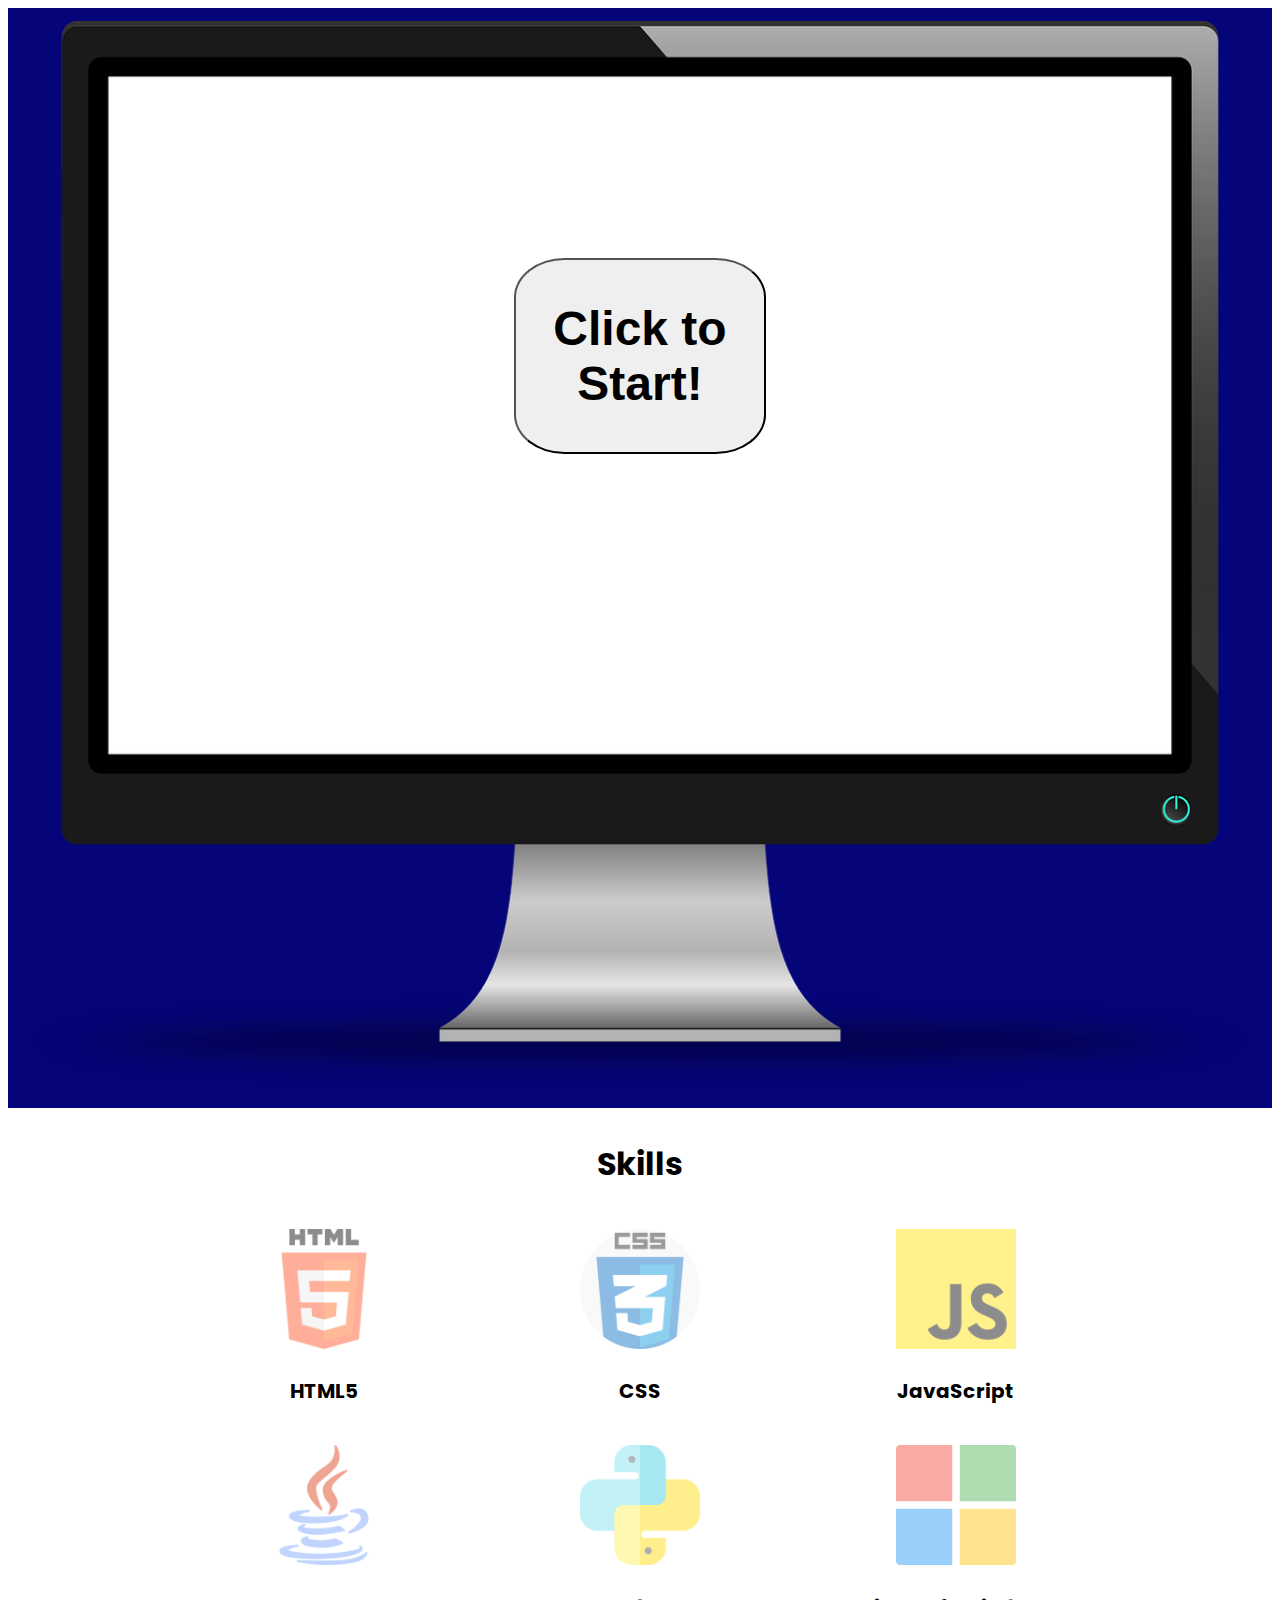
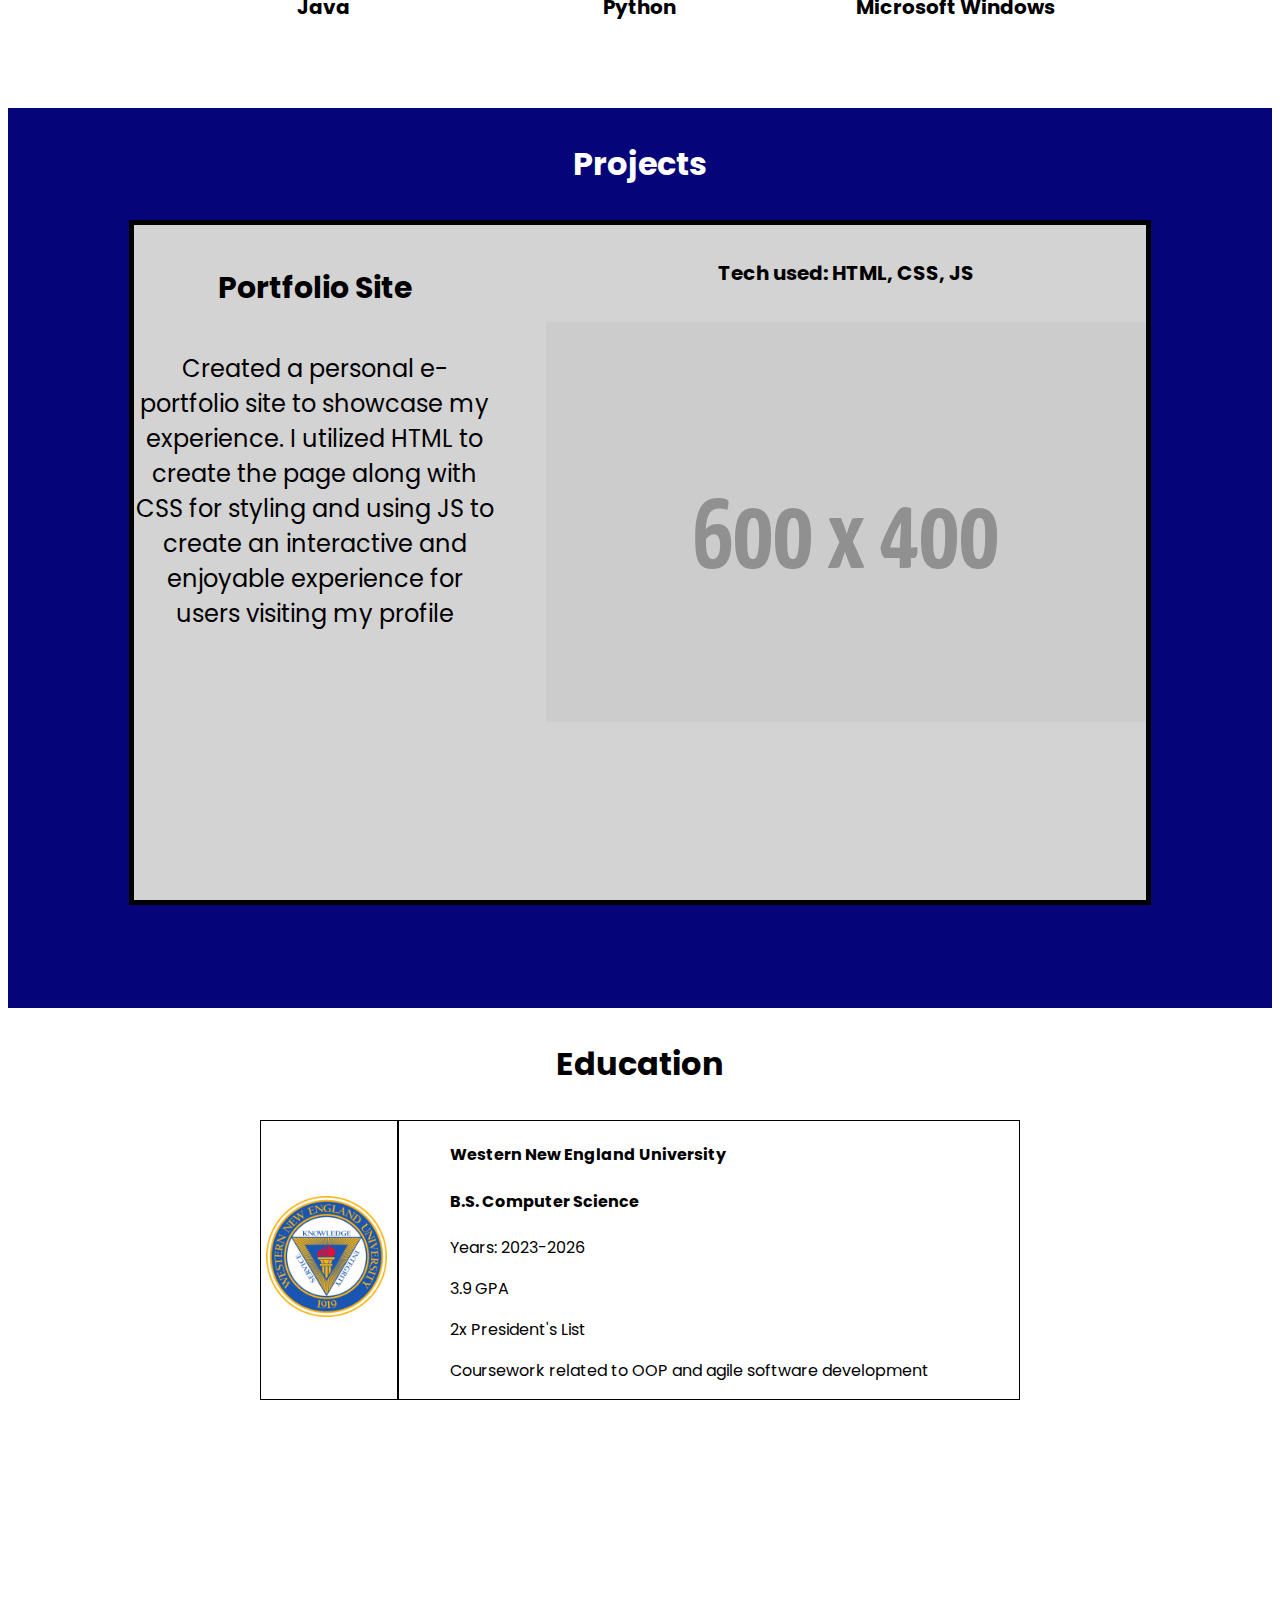
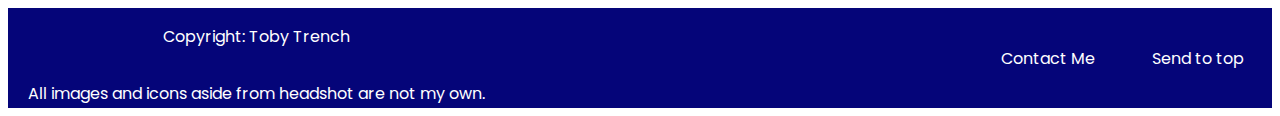
==== index.html @ 56903427 "Add working JS" ====
<!DOCTYPE html>
<html>
    <head>
        <title>Tobias Trench</title>
        <link rel="stylesheet" href="./resources/style.css">
        <link rel="preconnect" href="https://fonts.googleapis.com">
        <link rel="preconnect" href="https://fonts.gstatic.com" crossorigin>
        <link href="https://fonts.googleapis.com/css2?family=Poppins:ital,wght@0,100;0,200;0,300;0,400;0,500;0,600;0,700;0,800;0,900;1,100;1,200;1,300;1,400;1,500;1,600;1,700;1,800;1,900&display=swap" rel="stylesheet">
    </head>
    <body>
        <header>
            <nav id="nav-id">
                <ul>
                    <li>About</li>
                    <li><a href="#skills">Skills</a></li>
                    <li><a href="#projects">Projects</a></li>
                    <li><a href="#education">Education</a></li>
                    <li><a href="./contact.html">Contact Me</a></li>
                </ul>
            </nav>
        </header>
        <section id="about">
            <button id="start-button">
                <h2>Click to Start!</h2>
            </button>
            <img id="headshot" src="./resources/assets/headshot_cropped.png">
            <p id="p-tag">Hi! I'm <span id="name">Toby Trench</span>, currently a junior at Western New England University studying computer science in order to start my career as a software developer.
                I am frequently learning new technologies and skillsets and am always looking for ways to improve myself in all I do.
            </p>
        </section>
        <section id="skills">
            <div id="skill-section-wrapper">
                <div>
                    <h3>Skills</h3>
                </div>
                <div id="skills-container">
                    <div class="skill">
                        <img class="logo" src="./resources/assets/html-5_5968267.png">
                        <p>HTML5</p>
                    </div>
                    <div class="skill">
                        <img class="logo" src="./resources/assets/css_919826.png">
                        <p>CSS</p>
                    </div>
                    <div class="skill">
                        <img class="logo" src="./resources/assets/js_5968292.png">
                        <p>JavaScript</p>
                    </div>
                    <div class="skill">
                        <img class="logo" src="./resources/assets/java_226777.png">
                        <p>Java</p>
                    </div>
                    <div class="skill">
                        <img class="logo" src="resources/assets/python_1822899.png">
                        <p>Python</p>
                    </div>
                    <div class="skill">
                        <img class="logo" src="./resources/assets/microsoft_732221.png">
                        <p>Microsoft Windows</p>
                    </div>
                </div>
            </div>
        </section>
        <section id="projects">
            <div id="project-section-wrapper">
                <div class="title-wrapper">
                    <h3>Projects</h3>
                </div>
                <div class="project">
                    <div class="project-text">
                        <h4>Portfolio Site</h4>
                        <p>Created a personal e-portfolio site to showcase my experience. I utilized HTML to create the page along with CSS for styling and using JS to create
                            an interactive and enjoyable experience for users visiting my profile
                        </p>
                    </div>
                    <div class="project-pic">
                        <h5>Tech used: HTML, CSS, JS</h5>
                        <img class="project-img" src="./resources/assets/placeholder.png">
                    </div>
                    <div class="break"></div>
                    <div class="project-text">
                        <h4>Portfolio Site</h4>
                        <p>Created a personal e-portfolio site to showcase my experience. I utilized HTML to create the page along with CSS for styling and using JS to create
                            an interactive and enjoyable experience for users visiting my profile
                        </p>
                    </div>
                    <div class="project-pic">
                        <h5>Tech used: HTML, CSS, JS</h5>
                        <img class="project-img" src="./resources/assets/placeholder.png">
                    </div>
                    <div class="break-end"></div>
                </div>
            </div>
        </section>
        <section id="education">
            <h3>Education</h3>
            <div id="education-grid-container">
                <div class="box1">
                    <img id="wneu" src="./resources/assets/wneu_logo.png">
                </div>
                <div class="line-break"></div>
                <div class="box2">
                    <h4>Western New England University</h4>
                    <h4>B.S. Computer Science</h4>
                    <p>Years: 2023-2026</p>
                    <p>3.9 GPA</p>
                    <p>2x President's List</p>
                    <p>Coursework related to OOP and agile software development</p>
                </div>
            </div>
        </section>
        <footer>
            <div id="copyright">
                <p>Copyright: Toby Trench</p>
                <p>All images and icons aside from headshot are not my own.</p>
            </div>
            <div id="footer-right">
                <p>Contact Me</p>
                <p><a href="#about">Send to top</a></p>
            </div>
        </footer>
        <script src="./resources/script.js"></script>
    </body>
</html>
---- resources/style.css ----
html{
    font-family: Poppins;
    overflow-x: hidden;
}

h3{
    font-size: 32px;
    text-align: center;
}

header{
    background-color:#050579
}

nav{
    width: 100%;
    visibility: hidden;
    display: flex; /*change to flex JS*/
    justify-content: space-around;
    align-items: center;
    position: absolute;
}

nav ul{
    display: flex;
}

nav li{
    padding: 6px;
    margin: 0 10px;
    margin-top: 60px;
    list-style: none;
    border: solid 2px black;
    color: white;
    background-color: black;
    font-weight: bolder;
    border-radius: 4em;
}

a{
    color: white;
    text-decoration: none;
}

#about{
    background-image: url("./assets/screen-1315650_1280.png");
    height: 1100px;
    background-repeat: no-repeat;
    background-position: center center;
    background-size: contain;
    background-color: #050579;
    display: flex;
    flex-direction: column;
    align-items: center;
    color: white;
    display: flex;
}

#headshot{
    visibility: hidden;
    width: 300px;
    height: 300px;
    border: 1px solid;
    border-radius: 30px;
    margin-top: 150px;
}

#name{
    color: #050579;
    font-size: 26px;
}

#about p{
    visibility: hidden;
    width: 50%;
    color: black;
    text-align: center;
    font-weight: bold;
    font-size: 22px;
}

#start-button:hover{
    cursor: pointer;
    opacity: 0.45;
}

#start-button{
    width: 20%;
    height: 20%;
    margin-top: 250px;
    font-size: 32px;
    border-radius: 20%;
}

/* Skills section*/

#skills{
    text-align: center;
    width: 100%;
    height: 600px;
    display: flex;
    justify-content: center;
    align-content: center;
}

#skill-section-wrapper{
    width: 75%;
}

#skills-container{
    width: 100%;
    display: flex;
    flex-wrap: wrap;
    justify-content: space-around;
    align-content: center;
}

.skill{
    width: 30%;
    margin: 1% 0;
}


#skills-container p{
    font-weight: bold;
    text-align: center;
    font-size: 20px;
}

.logo{
    height: 120px;
    width: 120px;
    opacity: 0.45;
    transition: opacity 0.5s;
}
.logo:hover{
    cursor:pointer;
    opacity: 1.0;
    transition: opacity 0.5s;
   }

/*Projects*/

#projects{
    background-color: #050579;
    height: 100vh;
    color: white;
}

#projects h4{
    font-size: 30px;
    text-align: center;
}

#projects h5{
    font-size: 20px;
}

#projects p{
    font-size: 24px;
    text-align: center;
    margin: auto;
}

#project-section-wrapper{
    display: flex;
    height: 100%;
    flex-direction: column;
    align-items: center;
}

.project{
    width: 80%;
    height: 75%;
    background-color: lightgray;
    color: black;
    border: 5px solid black;
    display: grid;
    grid-template-columns: repeat(2, 1fr);
    grid-template-rows: 1fr;
    column-gap: 5%;
    row-gap: 32%;
    text-align: center;
    overflow-y: auto;
}


.break{
    height: 50px;
    grid-column-start: 1;
    grid-column-end: 3;
    background-color: black;
    z-index: 6;
}

.break-end{
    height: 1px;
}

/*Education*/
#education{
    height: 600px;
    display: flex;
    flex-direction: column;
    align-items: center;
}

#wneu{
    height: 100%;
    width: 100%;
    padding-left: 4%;
}

#education-grid-container{
    width: 60%;
    display: grid;
    border: 1px solid black;
    grid-template-columns: 16% 5% 70%;
    grid-template-rows: 100%;
    grid-column-gap: 2%;
    justify-items: start;
    align-items: center;
}

.line-break{
    background-color: black;
    height: 100%;
    width: 5%;
}

/*Footer*/

footer{
    background-color: #050579;
    color: white;
    height: 100px;
    width: 100%;
    display: flex;
    justify-content: space-between;
}

#footer-right{
    display: inline;
}

#footer-right{
    width: 300px;
    display: flex;
    justify-content: space-around;
    align-items: center;
}

#copyright{
    display: flex;
    align-items: center;
    flex-direction: column;
    padding-left: 20px;
}
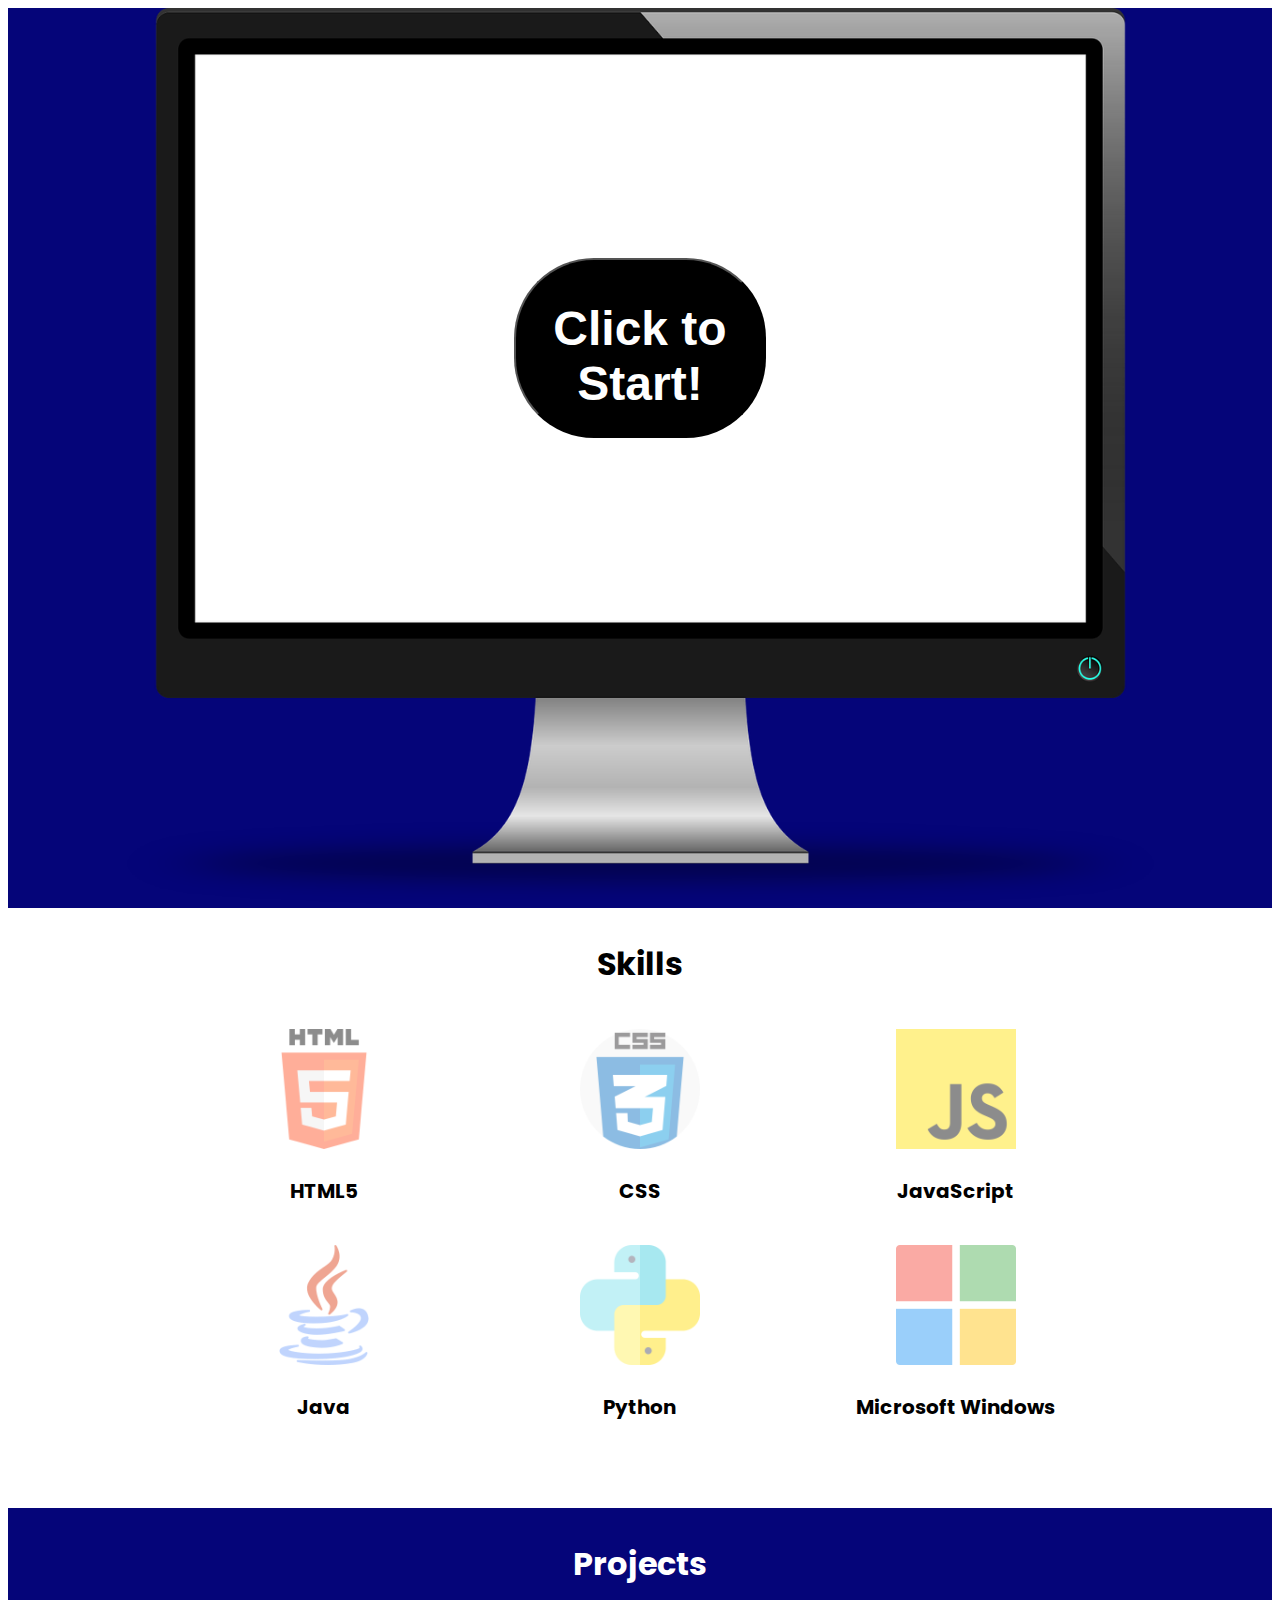
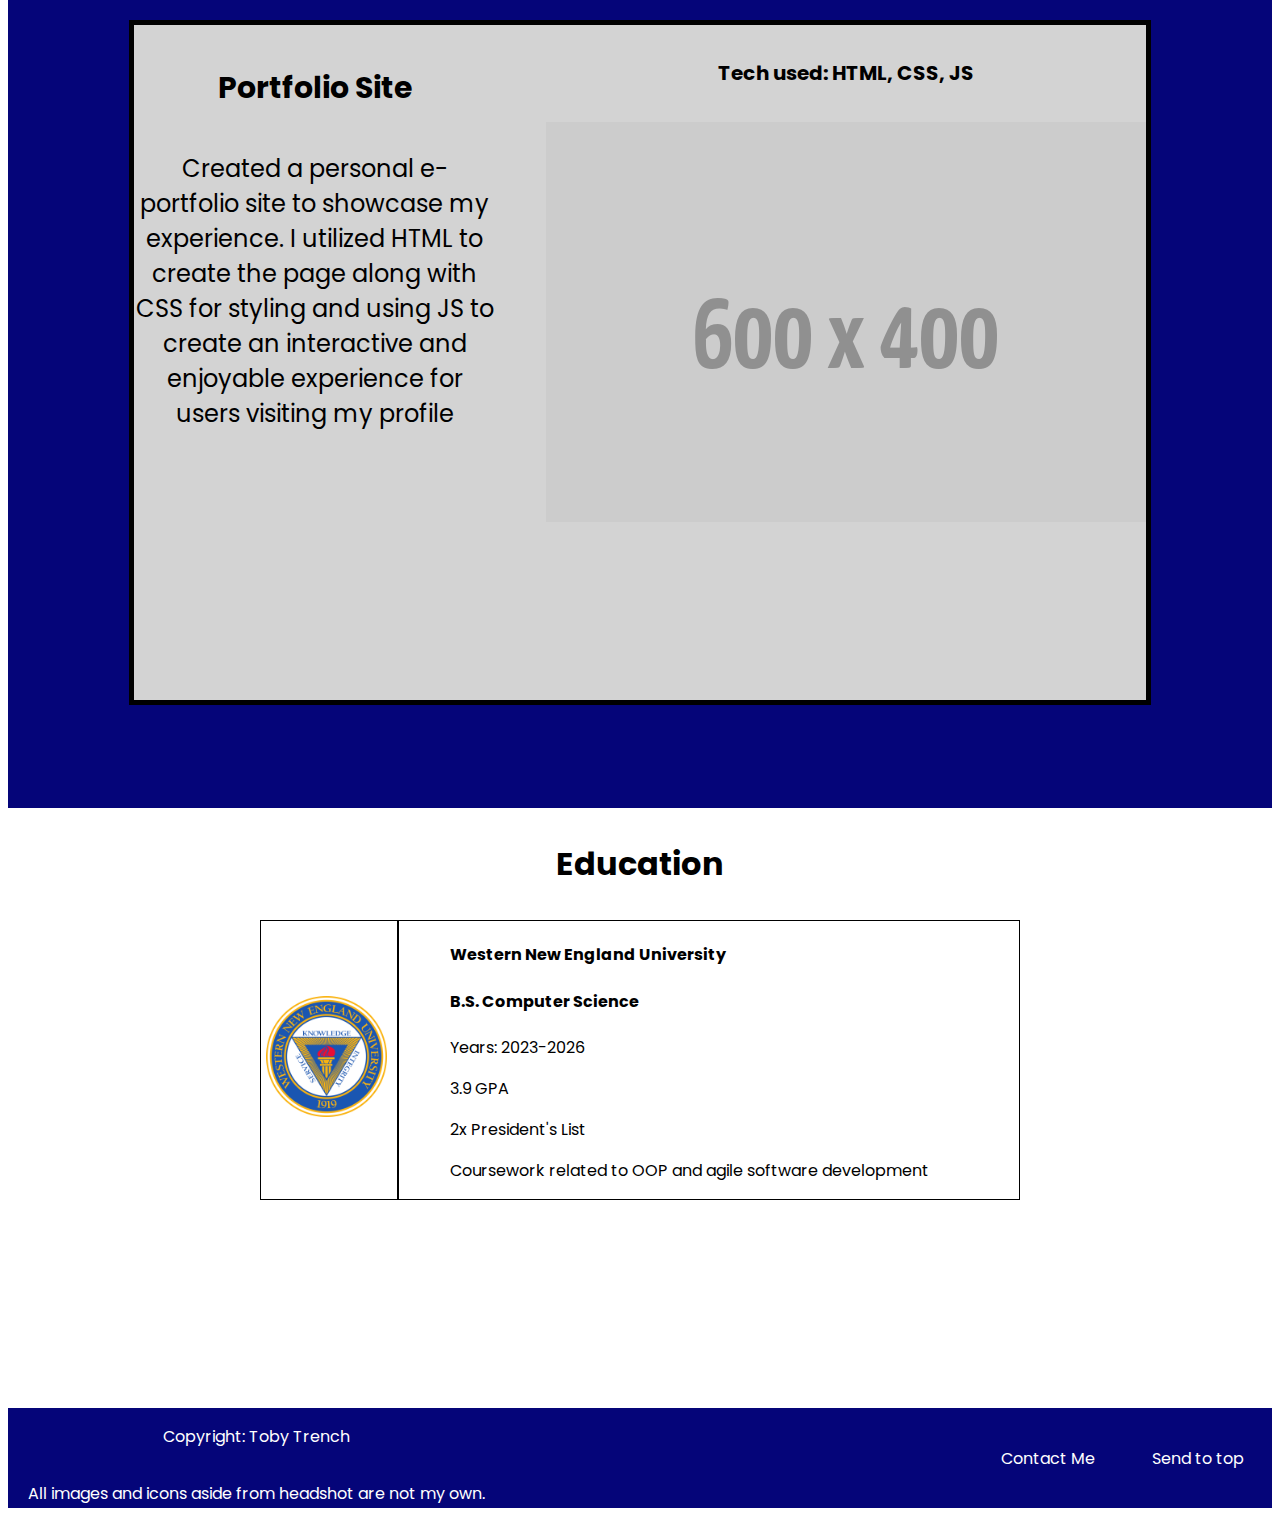
==== commit a8237198: "Fix button style and begin responsive design of about" ====
--- a/index.html
+++ b/index.html
@@ -8,26 +8,28 @@
         <link href="https://fonts.googleapis.com/css2?family=Poppins:ital,wght@0,100;0,200;0,300;0,400;0,500;0,600;0,700;0,800;0,900;1,100;1,200;1,300;1,400;1,500;1,600;1,700;1,800;1,900&display=swap" rel="stylesheet">
     </head>
     <body>
-        <header>
-            <nav id="nav-id">
-                <ul>
-                    <li>About</li>
-                    <li><a href="#skills">Skills</a></li>
-                    <li><a href="#projects">Projects</a></li>
-                    <li><a href="#education">Education</a></li>
-                    <li><a href="./contact.html">Contact Me</a></li>
-                </ul>
-            </nav>
-        </header>
-        <section id="about">
-            <button id="start-button">
-                <h2>Click to Start!</h2>
-            </button>
-            <img id="headshot" src="./resources/assets/headshot_cropped.png">
-            <p id="p-tag">Hi! I'm <span id="name">Toby Trench</span>, currently a junior at Western New England University studying computer science in order to start my career as a software developer.
-                I am frequently learning new technologies and skillsets and am always looking for ways to improve myself in all I do.
-            </p>
-        </section>
+        <div id="screen-wrapper">
+            <header>
+                <nav id="nav-id">
+                    <ul>
+                        <li>About</li>
+                        <li><a href="#skills">Skills</a></li>
+                        <li><a href="#projects">Projects</a></li>
+                        <li><a href="#education">Education</a></li>
+                        <li><a href="./contact.html">Contact Me</a></li>
+                    </ul>
+                </nav>
+            </header>
+            <section id="about">
+                <button id="start-button">
+                    <h2>Click to Start!</h2>
+                </button>
+                <img id="headshot" src="./resources/assets/headshot_cropped.png">
+                <p id="p-tag">Hi! I'm <span id="name">Toby Trench</span>, currently a junior at Western New England University studying computer science in order to start my career as a software developer.
+                    I am frequently learning new technologies and skillsets and am always looking for ways to improve myself in all I do.
+                </p>
+            </section>
+        </div>
         <section id="skills">
             <div id="skill-section-wrapper">
                 <div>
--- a/resources/style.css
+++ b/resources/style.css
@@ -14,7 +14,7 @@
 
 nav{
     width: 100%;
-    visibility: hidden;
+    opacity: 0;
     display: flex; /*change to flex JS*/
     justify-content: space-around;
     align-items: center;
@@ -37,6 +37,13 @@
     border-radius: 4em;
 }
 
+nav li:hover{
+    background-color: lightslategray;
+    border-color: lightslategray;
+    transition: background-color 100ms;
+    transition: border-color 100ms;
+}
+
 a{
     color: white;
     text-decoration: none;
@@ -44,7 +51,7 @@
 
 #about{
     background-image: url("./assets/screen-1315650_1280.png");
-    height: 1100px;
+    height: 100vh;
     background-repeat: no-repeat;
     background-position: center center;
     background-size: contain;
@@ -57,7 +64,7 @@
 }
 
 #headshot{
-    visibility: hidden;
+    opacity: 0;
     width: 300px;
     height: 300px;
     border: 1px solid;
@@ -67,16 +74,16 @@
 
 #name{
     color: #050579;
-    font-size: 26px;
+    font-size: 1.6rem;
 }
 
 #about p{
-    visibility: hidden;
-    width: 50%;
+    opacity: 0;
+    width: 40%;
     color: black;
     text-align: center;
     font-weight: bold;
-    font-size: 22px;
+    font-size: 1.2rem;
 }
 
 #start-button:hover{
@@ -89,7 +96,9 @@
     height: 20%;
     margin-top: 250px;
     font-size: 32px;
-    border-radius: 20%;
+    border-radius: 5rem;
+    background-color: black;
+    color: white;
 }
 
 /* Skills section*/
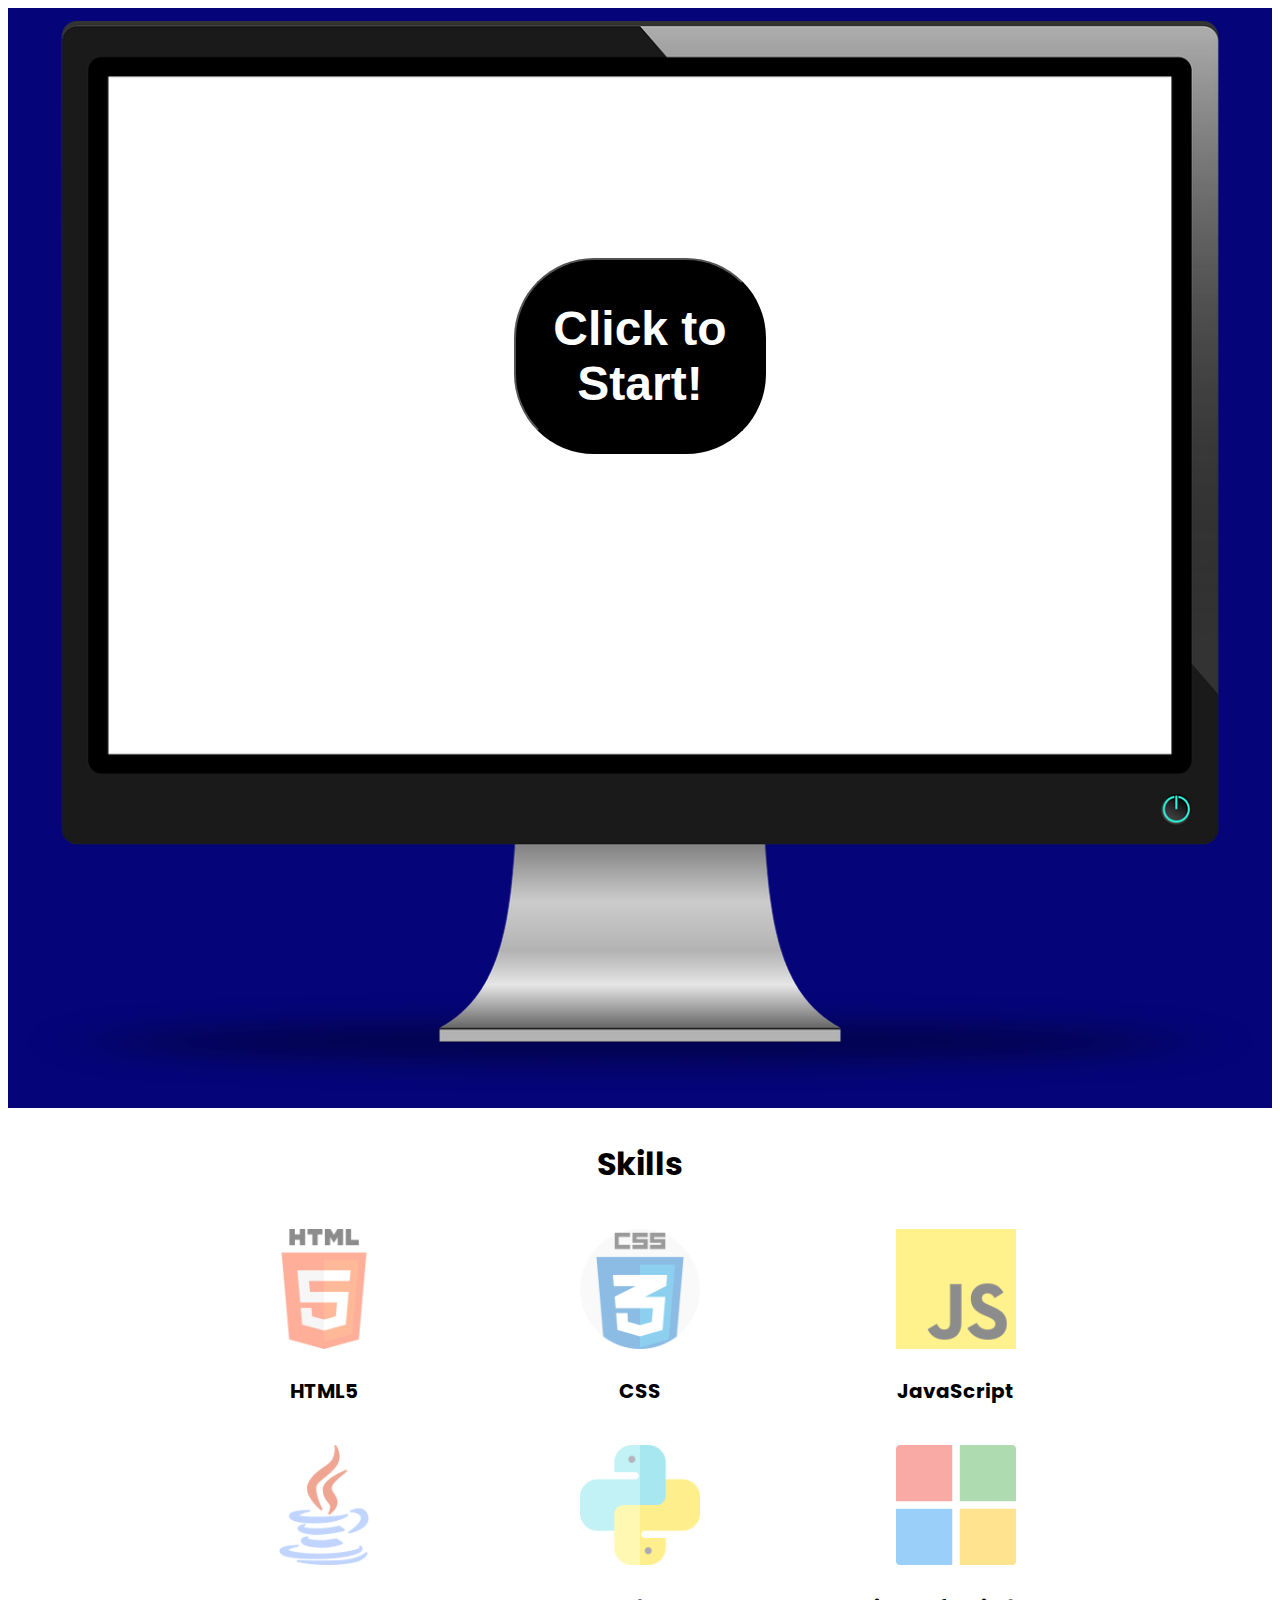
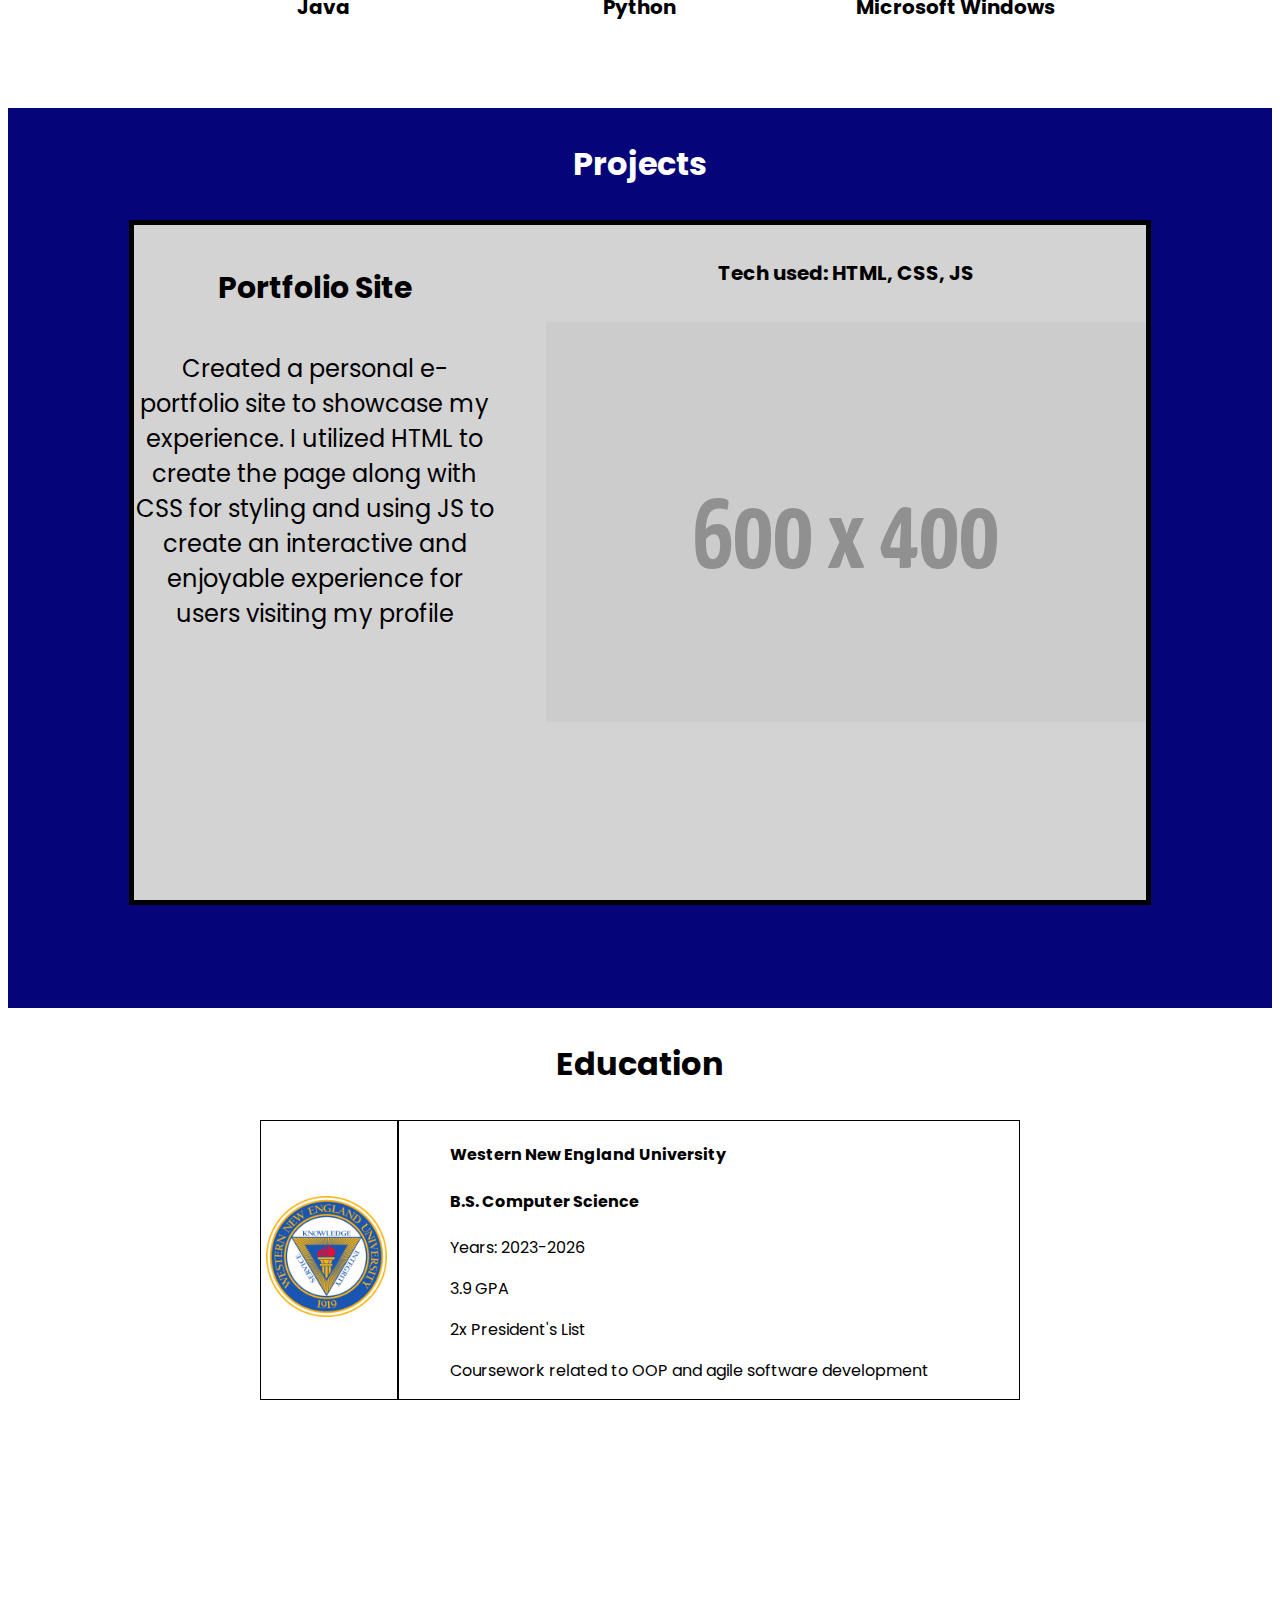
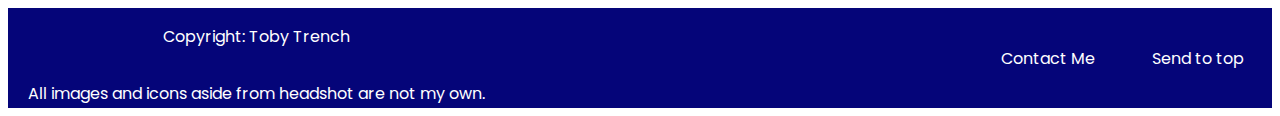
==== commit a4da1010: "Make project section responsive" ====
--- a/index.html
+++ b/index.html
@@ -69,24 +69,24 @@
                     <h3>Projects</h3>
                 </div>
                 <div class="project">
-                    <div class="project-text">
+                    <div class="project-text" id="grid-1">
                         <h4>Portfolio Site</h4>
                         <p>Created a personal e-portfolio site to showcase my experience. I utilized HTML to create the page along with CSS for styling and using JS to create
                             an interactive and enjoyable experience for users visiting my profile
                         </p>
                     </div>
-                    <div class="project-pic">
+                    <div class="project-pic" id="grid-2">
                         <h5>Tech used: HTML, CSS, JS</h5>
                         <img class="project-img" src="./resources/assets/placeholder.png">
                     </div>
-                    <div class="break"></div>
-                    <div class="project-text">
+                    <div class="break" id="grid-3"></div>
+                    <div class="project-text" id="grid-4">
                         <h4>Portfolio Site</h4>
                         <p>Created a personal e-portfolio site to showcase my experience. I utilized HTML to create the page along with CSS for styling and using JS to create
                             an interactive and enjoyable experience for users visiting my profile
                         </p>
                     </div>
-                    <div class="project-pic">
+                    <div class="project-pic" id="grid-5">
                         <h5>Tech used: HTML, CSS, JS</h5>
                         <img class="project-img" src="./resources/assets/placeholder.png">
                     </div>
--- a/resources/style.css
+++ b/resources/style.css
@@ -15,7 +15,7 @@
 nav{
     width: 100%;
     opacity: 0;
-    display: flex; /*change to flex JS*/
+    display: flex;
     justify-content: space-around;
     align-items: center;
     position: absolute;
@@ -51,7 +51,7 @@
 
 #about{
     background-image: url("./assets/screen-1315650_1280.png");
-    height: 100vh;
+    height: 1100px;
     background-repeat: no-repeat;
     background-position: center center;
     background-size: contain;
@@ -99,6 +99,40 @@
     border-radius: 5rem;
     background-color: black;
     color: white;
+}
+
+@media only screen and (max-width: 1261px) {
+    #about{
+        background-image: url(./assets/phone-1315649_1280.png);
+        padding: 10%;
+    }
+
+    #start-button{
+        width: 40%;
+        height: 40%;
+        margin-top: 20rem;
+    }
+
+    nav{
+        margin-top: 10%;
+    }
+}
+
+@media only screen and (max-width: 820px){
+    #about{
+        background-image: url(./assets/phone-1315649_1280.png);
+        padding: 10%;
+    }
+
+    #start-button{
+        width: 40%;
+        height: 40%;
+        margin-top: 20rem;
+    }
+
+    nav{
+        margin-top: 6%;
+    }
 }
 
 /* Skills section*/
@@ -206,6 +240,53 @@
     height: 1px;
 }
 
+@media only screen and (max-width: 1200px){
+    .project{
+        width: 80%;
+        height: 75%;
+        background-color: lightgray;
+        color: black;
+        border: 5px solid black;
+        display: grid;
+        grid-template-rows: 60% 100% 10% 60% 100% 10%;
+        grid-template-columns: 100%;
+        row-gap: 1%;
+        text-align: center;
+        overflow-y: auto;
+    }
+
+    #grid-1{
+        grid-area: 1 / 1 / span 1 / span 1;
+    }
+
+    #grid-2{
+        grid-area: 2 / 1 / span 1 / span 1;
+    }
+
+    #grid-3{
+        grid-area: 3 / 1 / span 1 / span 1;
+    }
+
+    #grid-4{
+        grid-area: 4 / 1 / span 1 / span 1;
+    }
+
+    #grid-5{
+        grid-area: 5 / 1 / span 1 / span 1;
+    }
+
+    .project-text{
+        width: 90%;
+        margin: 0 3rem;
+        height: 100px;
+    }
+
+    .project-img{
+        width: 100%;
+    }
+
+}
+
 /*Education*/
 #education{
     height: 600px;
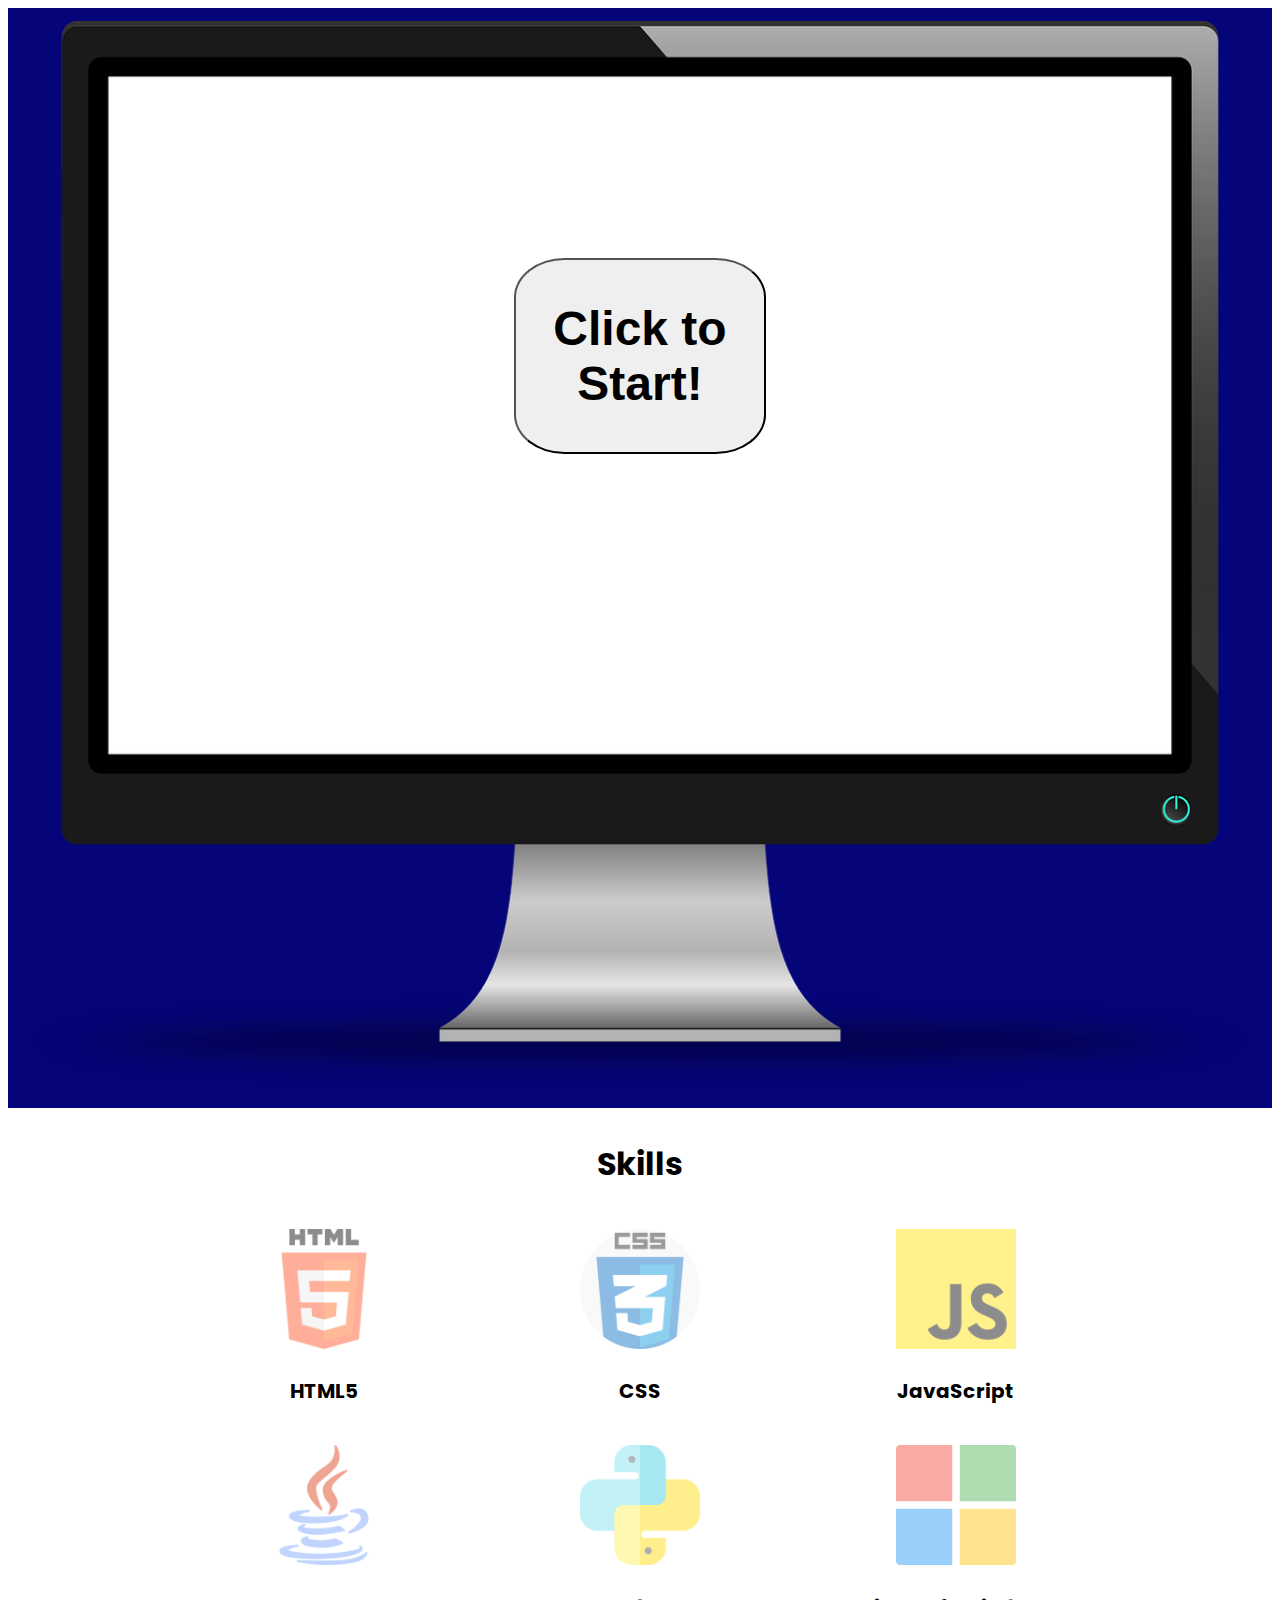
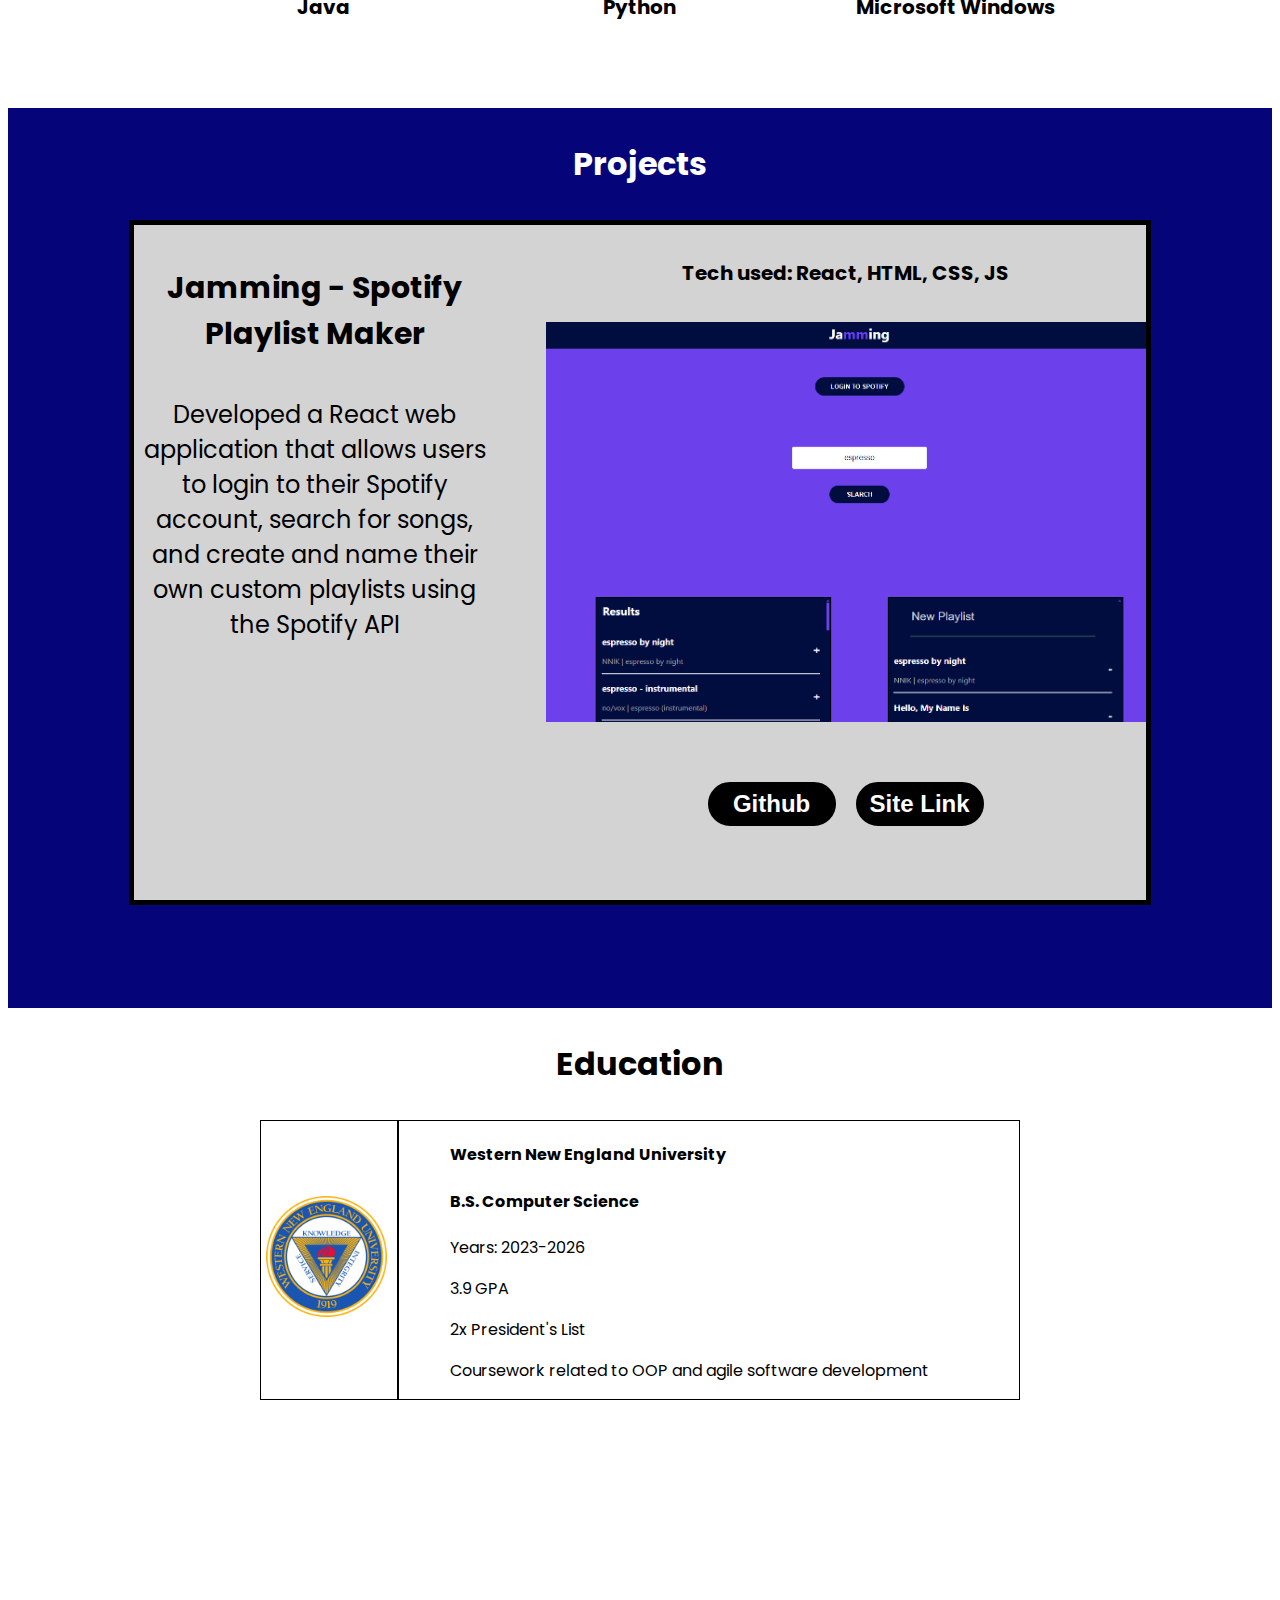
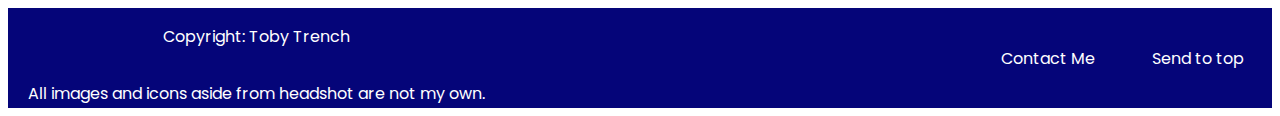
==== commit 9d644f97: "Add Jamming project" ====
--- a/index.html
+++ b/index.html
@@ -8,28 +8,26 @@
         <link href="https://fonts.googleapis.com/css2?family=Poppins:ital,wght@0,100;0,200;0,300;0,400;0,500;0,600;0,700;0,800;0,900;1,100;1,200;1,300;1,400;1,500;1,600;1,700;1,800;1,900&display=swap" rel="stylesheet">
     </head>
     <body>
-        <div id="screen-wrapper">
-            <header>
-                <nav id="nav-id">
-                    <ul>
-                        <li>About</li>
-                        <li><a href="#skills">Skills</a></li>
-                        <li><a href="#projects">Projects</a></li>
-                        <li><a href="#education">Education</a></li>
-                        <li><a href="./contact.html">Contact Me</a></li>
-                    </ul>
-                </nav>
-            </header>
-            <section id="about">
-                <button id="start-button">
-                    <h2>Click to Start!</h2>
-                </button>
-                <img id="headshot" src="./resources/assets/headshot_cropped.png">
-                <p id="p-tag">Hi! I'm <span id="name">Toby Trench</span>, currently a junior at Western New England University studying computer science in order to start my career as a software developer.
-                    I am frequently learning new technologies and skillsets and am always looking for ways to improve myself in all I do.
-                </p>
-            </section>
-        </div>
+        <header>
+            <nav id="nav-id">
+                <ul>
+                    <li>About</li>
+                    <li><a href="#skills">Skills</a></li>
+                    <li><a href="#projects">Projects</a></li>
+                    <li><a href="#education">Education</a></li>
+                    <li><a href="./contact.html">Contact Me</a></li>
+                </ul>
+            </nav>
+        </header>
+        <section id="about">
+            <button id="start-button">
+                <h2>Click to Start!</h2>
+            </button>
+            <img id="headshot" src="./resources/assets/headshot_cropped.png">
+            <p id="p-tag">Hi! I'm <span id="name">Toby Trench</span>, currently a junior at Western New England University studying computer science in order to start my career as a software developer.
+                I am frequently learning new technologies and skillsets and am always looking for ways to improve myself in all I do.
+            </p>
+        </section>
         <section id="skills">
             <div id="skill-section-wrapper">
                 <div>
@@ -69,26 +67,19 @@
                     <h3>Projects</h3>
                 </div>
                 <div class="project">
-                    <div class="project-text" id="grid-1">
-                        <h4>Portfolio Site</h4>
-                        <p>Created a personal e-portfolio site to showcase my experience. I utilized HTML to create the page along with CSS for styling and using JS to create
-                            an interactive and enjoyable experience for users visiting my profile
+                    <div class="project-text">
+                        <h4>Jamming - Spotify Playlist Maker</h4>
+                        <p>Developed a React web application that allows users to login to their Spotify account, search for songs, and create and name their own custom playlists
+                            using the Spotify API
                         </p>
                     </div>
-                    <div class="project-pic" id="grid-2">
-                        <h5>Tech used: HTML, CSS, JS</h5>
-                        <img class="project-img" src="./resources/assets/placeholder.png">
-                    </div>
-                    <div class="break" id="grid-3"></div>
-                    <div class="project-text" id="grid-4">
-                        <h4>Portfolio Site</h4>
-                        <p>Created a personal e-portfolio site to showcase my experience. I utilized HTML to create the page along with CSS for styling and using JS to create
-                            an interactive and enjoyable experience for users visiting my profile
-                        </p>
-                    </div>
-                    <div class="project-pic" id="grid-5">
-                        <h5>Tech used: HTML, CSS, JS</h5>
-                        <img class="project-img" src="./resources/assets/placeholder.png">
+                    <div class="project-pic">
+                        <h5>Tech used: React, HTML, CSS, JS</h5>
+                        <img class="project-img" src="./resources/assets/Jamming_Thumb.png">
+                        <div class="button-container">
+                            <button class="project-btn"><a href="https://github.com/TheDragonApple/Jamming" target="_blank">Github</a></button>
+                            <button class="project-btn"><a href="https://thedragonapple.github.io/Jamming/" target="_blank">Site Link</a></button>
+                        </div>
                     </div>
                     <div class="break-end"></div>
                 </div>
--- a/resources/style.css
+++ b/resources/style.css
@@ -15,7 +15,7 @@
 nav{
     width: 100%;
     opacity: 0;
-    display: flex;
+    display: flex; /*change to flex JS*/
     justify-content: space-around;
     align-items: center;
     position: absolute;
@@ -74,16 +74,16 @@
 
 #name{
     color: #050579;
-    font-size: 1.6rem;
+    font-size: 26px;
 }
 
 #about p{
     opacity: 0;
-    width: 40%;
+    width: 50%;
     color: black;
     text-align: center;
     font-weight: bold;
-    font-size: 1.2rem;
+    font-size: 22px;
 }
 
 #start-button:hover{
@@ -96,43 +96,7 @@
     height: 20%;
     margin-top: 250px;
     font-size: 32px;
-    border-radius: 5rem;
-    background-color: black;
-    color: white;
-}
-
-@media only screen and (max-width: 1261px) {
-    #about{
-        background-image: url(./assets/phone-1315649_1280.png);
-        padding: 10%;
-    }
-
-    #start-button{
-        width: 40%;
-        height: 40%;
-        margin-top: 20rem;
-    }
-
-    nav{
-        margin-top: 10%;
-    }
-}
-
-@media only screen and (max-width: 820px){
-    #about{
-        background-image: url(./assets/phone-1315649_1280.png);
-        padding: 10%;
-    }
-
-    #start-button{
-        width: 40%;
-        height: 40%;
-        margin-top: 20rem;
-    }
-
-    nav{
-        margin-top: 6%;
-    }
+    border-radius: 20%;
 }
 
 /* Skills section*/
@@ -227,6 +191,44 @@
     overflow-y: auto;
 }
 
+.project-img{
+    width: 600px;
+    height: 400px;
+}
+
+.project-pic{
+    display: flex;
+    flex-direction: column;
+    align-items: center;
+}
+
+.button-container{
+    display: flex;
+    justify-content: center;
+}
+
+.project-btn{
+    font-size: 1.5rem;
+    padding: 6px;
+    margin: 0 10px;
+    width: 8rem;
+    margin-top: 60px;
+    list-style: none;
+    border: solid 2px black;
+    color: white;
+    background-color: black;
+    font-weight: bolder;
+    border-radius: 10em;
+}
+
+.project-btn:hover{
+    background-color: lightslategray;
+    border-color: lightslategray;
+    transition: background-color 100ms;
+    transition: border-color 100ms;
+    cursor: pointer;
+}
+
 
 .break{
     height: 50px;
@@ -238,53 +240,6 @@
 
 .break-end{
     height: 1px;
-}
-
-@media only screen and (max-width: 1200px){
-    .project{
-        width: 80%;
-        height: 75%;
-        background-color: lightgray;
-        color: black;
-        border: 5px solid black;
-        display: grid;
-        grid-template-rows: 60% 100% 10% 60% 100% 10%;
-        grid-template-columns: 100%;
-        row-gap: 1%;
-        text-align: center;
-        overflow-y: auto;
-    }
-
-    #grid-1{
-        grid-area: 1 / 1 / span 1 / span 1;
-    }
-
-    #grid-2{
-        grid-area: 2 / 1 / span 1 / span 1;
-    }
-
-    #grid-3{
-        grid-area: 3 / 1 / span 1 / span 1;
-    }
-
-    #grid-4{
-        grid-area: 4 / 1 / span 1 / span 1;
-    }
-
-    #grid-5{
-        grid-area: 5 / 1 / span 1 / span 1;
-    }
-
-    .project-text{
-        width: 90%;
-        margin: 0 3rem;
-        height: 100px;
-    }
-
-    .project-img{
-        width: 100%;
-    }
-
 }
 
 /*Education*/
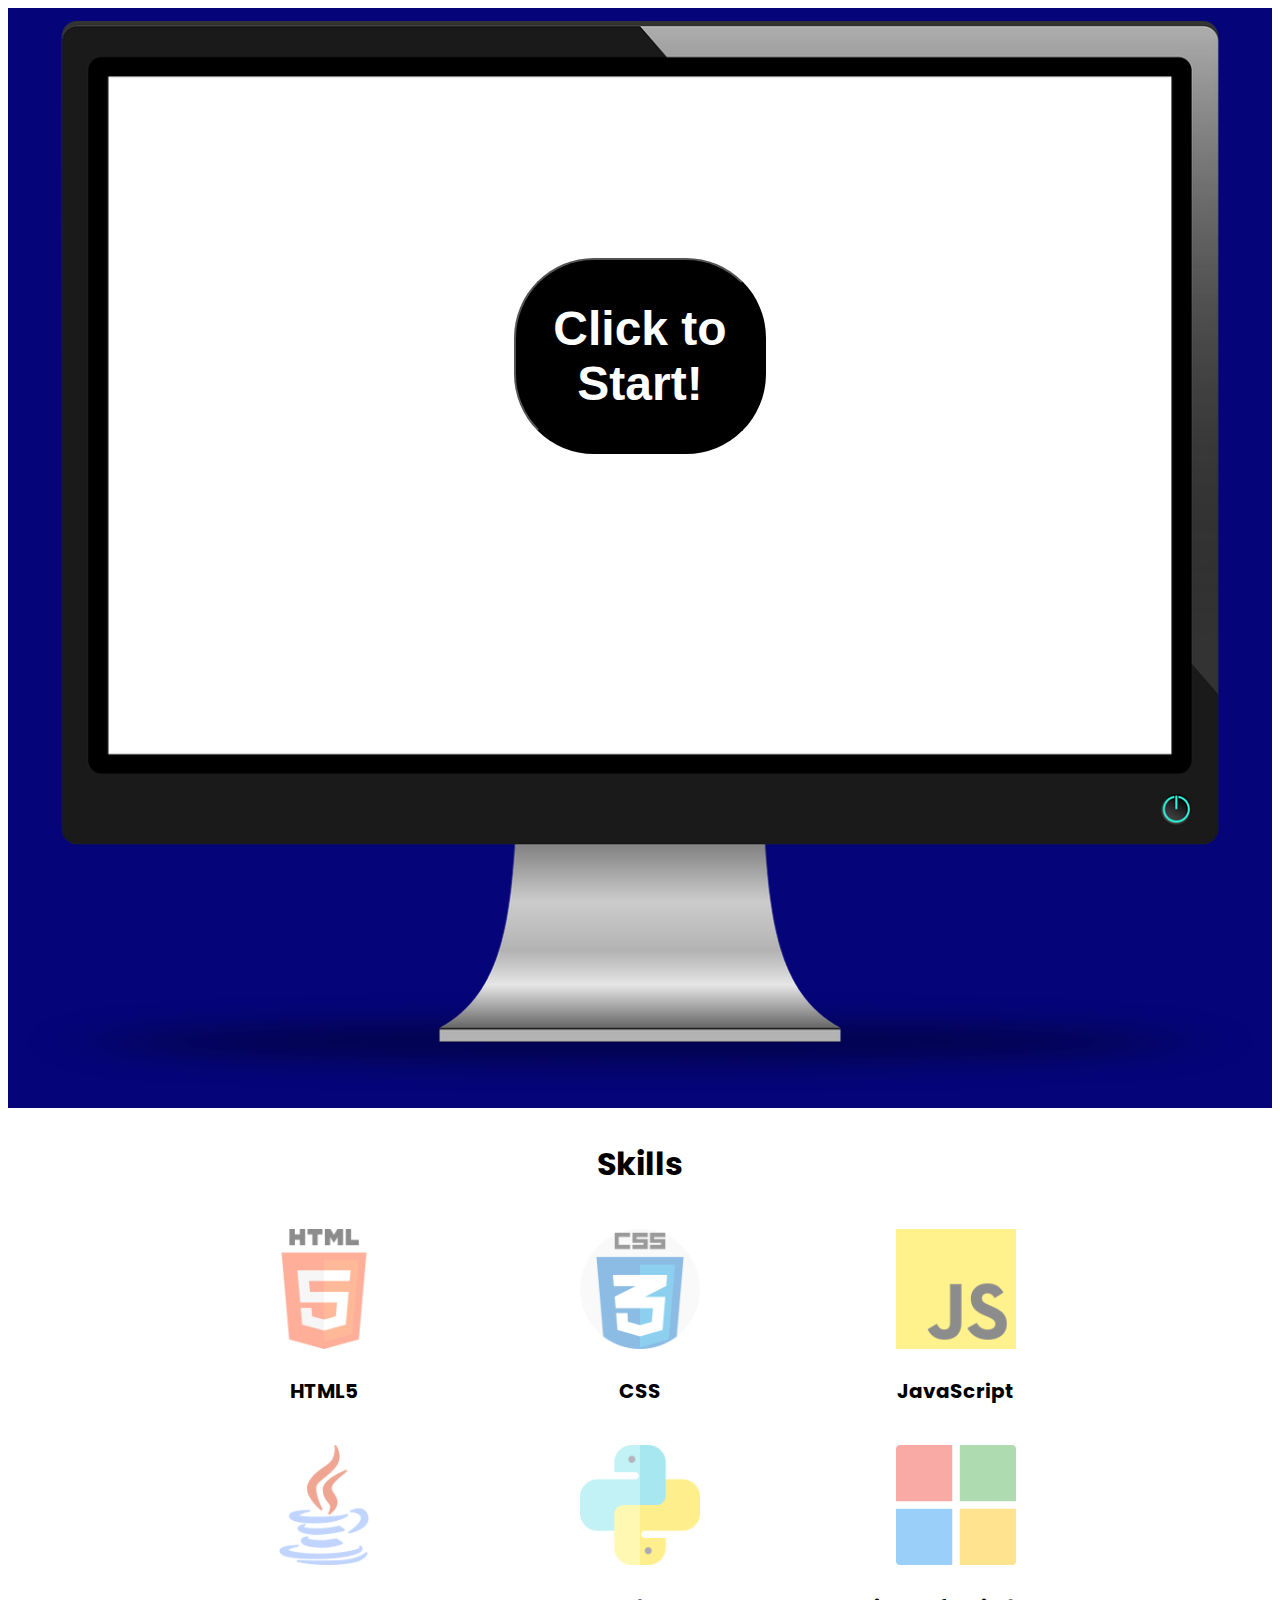
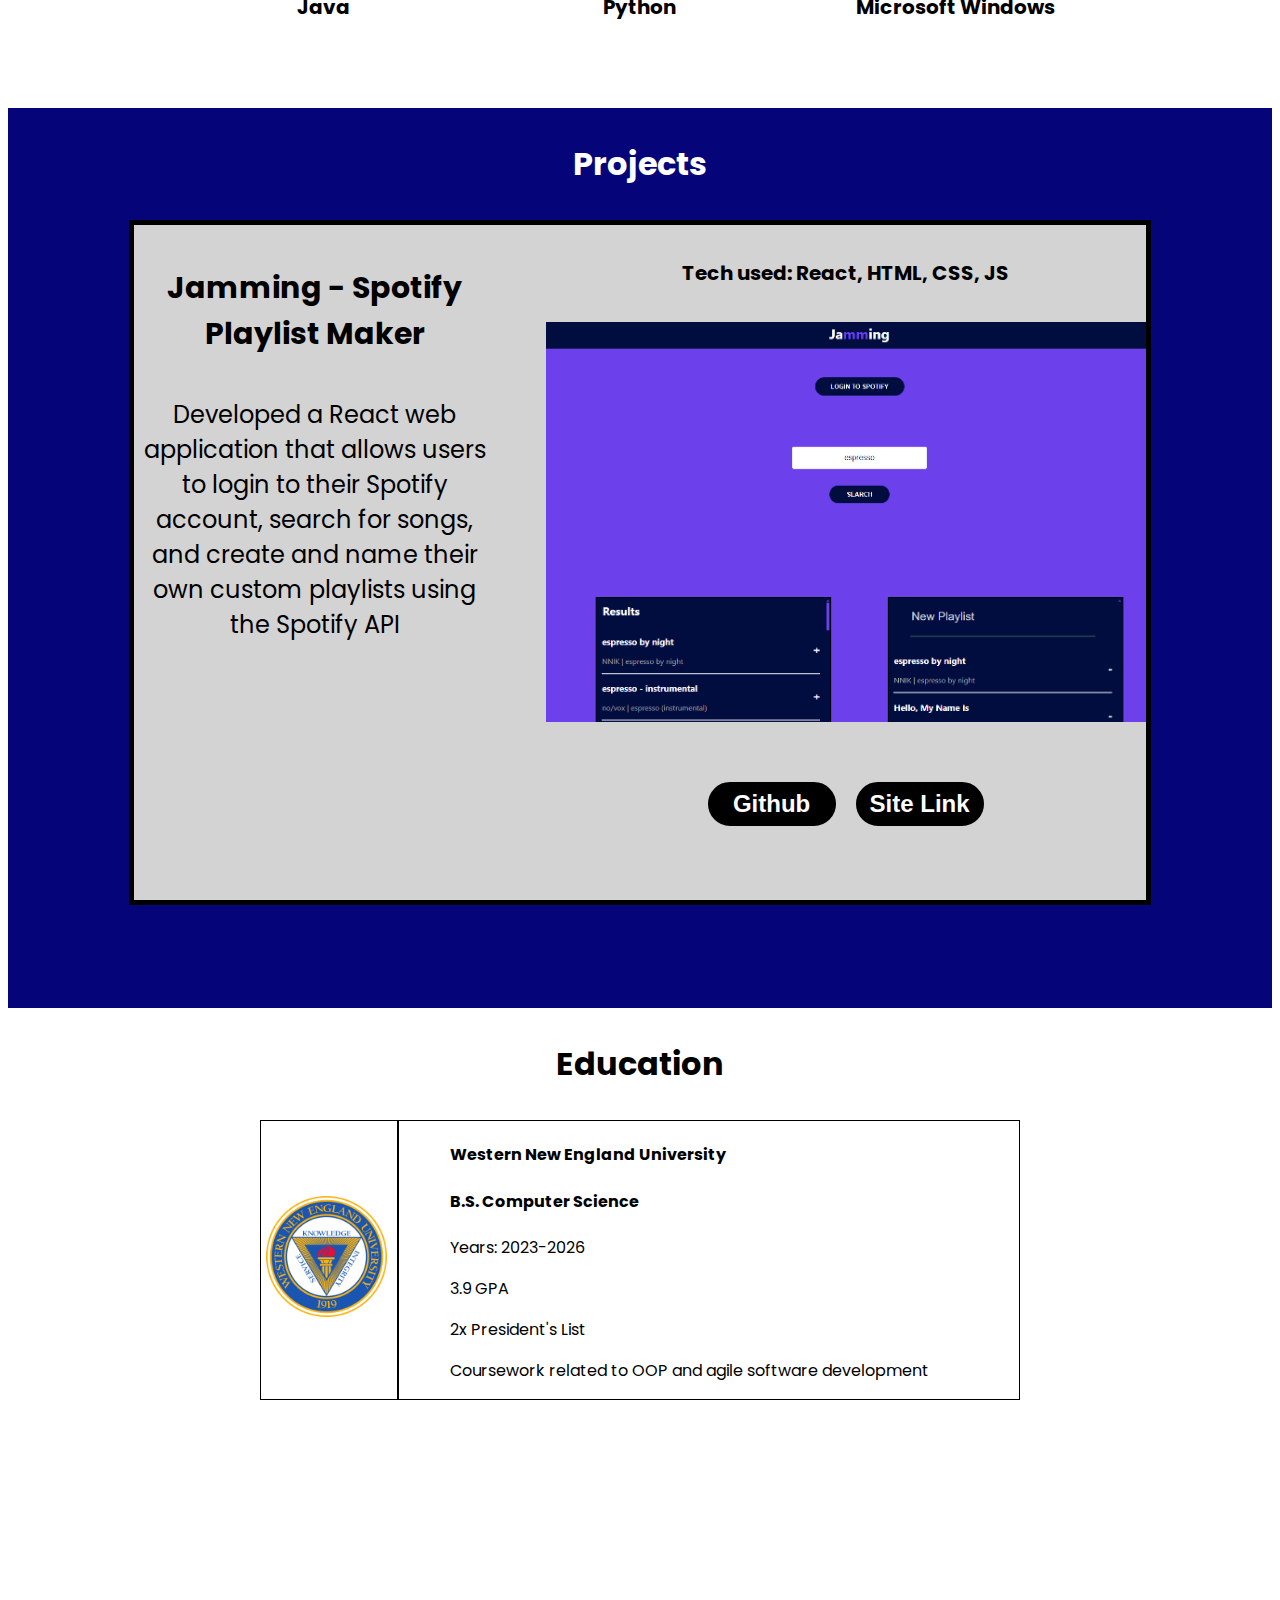
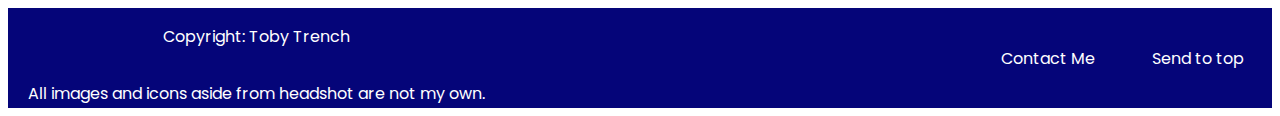
==== commit a0e22f1e: "Merge branch 'main' into Jamming" ====
--- a/index.html
+++ b/index.html
@@ -8,26 +8,28 @@
         <link href="https://fonts.googleapis.com/css2?family=Poppins:ital,wght@0,100;0,200;0,300;0,400;0,500;0,600;0,700;0,800;0,900;1,100;1,200;1,300;1,400;1,500;1,600;1,700;1,800;1,900&display=swap" rel="stylesheet">
     </head>
     <body>
-        <header>
-            <nav id="nav-id">
-                <ul>
-                    <li>About</li>
-                    <li><a href="#skills">Skills</a></li>
-                    <li><a href="#projects">Projects</a></li>
-                    <li><a href="#education">Education</a></li>
-                    <li><a href="./contact.html">Contact Me</a></li>
-                </ul>
-            </nav>
-        </header>
-        <section id="about">
-            <button id="start-button">
-                <h2>Click to Start!</h2>
-            </button>
-            <img id="headshot" src="./resources/assets/headshot_cropped.png">
-            <p id="p-tag">Hi! I'm <span id="name">Toby Trench</span>, currently a junior at Western New England University studying computer science in order to start my career as a software developer.
-                I am frequently learning new technologies and skillsets and am always looking for ways to improve myself in all I do.
-            </p>
-        </section>
+        <div id="screen-wrapper">
+            <header>
+                <nav id="nav-id">
+                    <ul>
+                        <li>About</li>
+                        <li><a href="#skills">Skills</a></li>
+                        <li><a href="#projects">Projects</a></li>
+                        <li><a href="#education">Education</a></li>
+                        <li><a href="./contact.html">Contact Me</a></li>
+                    </ul>
+                </nav>
+            </header>
+            <section id="about">
+                <button id="start-button">
+                    <h2>Click to Start!</h2>
+                </button>
+                <img id="headshot" src="./resources/assets/headshot_cropped.png">
+                <p id="p-tag">Hi! I'm <span id="name">Toby Trench</span>, currently a junior at Western New England University studying computer science in order to start my career as a software developer.
+                    I am frequently learning new technologies and skillsets and am always looking for ways to improve myself in all I do.
+                </p>
+            </section>
+        </div>
         <section id="skills">
             <div id="skill-section-wrapper">
                 <div>
@@ -108,7 +110,7 @@
                 <p>All images and icons aside from headshot are not my own.</p>
             </div>
             <div id="footer-right">
-                <p>Contact Me</p>
+                <p><a href="./contact.html">Contact Me</a></p>
                 <p><a href="#about">Send to top</a></p>
             </div>
         </footer>
--- a/resources/style.css
+++ b/resources/style.css
@@ -15,7 +15,7 @@
 nav{
     width: 100%;
     opacity: 0;
-    display: flex; /*change to flex JS*/
+    display: flex;
     justify-content: space-around;
     align-items: center;
     position: absolute;
@@ -74,16 +74,16 @@
 
 #name{
     color: #050579;
-    font-size: 26px;
+    font-size: 1.6rem;
 }
 
 #about p{
     opacity: 0;
-    width: 50%;
+    width: 40%;
     color: black;
     text-align: center;
     font-weight: bold;
-    font-size: 22px;
+    font-size: 1.2rem;
 }
 
 #start-button:hover{
@@ -96,7 +96,43 @@
     height: 20%;
     margin-top: 250px;
     font-size: 32px;
-    border-radius: 20%;
+    border-radius: 5rem;
+    background-color: black;
+    color: white;
+}
+
+@media only screen and (max-width: 1261px) {
+    #about{
+        background-image: url(./assets/phone-1315649_1280.png);
+        padding: 10%;
+    }
+
+    #start-button{
+        width: 40%;
+        height: 40%;
+        margin-top: 20rem;
+    }
+
+    nav{
+        margin-top: 10%;
+    }
+}
+
+@media only screen and (max-width: 820px){
+    #about{
+        background-image: url(./assets/phone-1315649_1280.png);
+        padding: 10%;
+    }
+
+    #start-button{
+        width: 40%;
+        height: 40%;
+        margin-top: 20rem;
+    }
+
+    nav{
+        margin-top: 6%;
+    }
 }
 
 /* Skills section*/
@@ -242,6 +278,53 @@
     height: 1px;
 }
 
+@media only screen and (max-width: 1200px){
+    .project{
+        width: 80%;
+        height: 75%;
+        background-color: lightgray;
+        color: black;
+        border: 5px solid black;
+        display: grid;
+        grid-template-rows: 60% 100% 10% 60% 100% 10%;
+        grid-template-columns: 100%;
+        row-gap: 1%;
+        text-align: center;
+        overflow-y: auto;
+    }
+
+    #grid-1{
+        grid-area: 1 / 1 / span 1 / span 1;
+    }
+
+    #grid-2{
+        grid-area: 2 / 1 / span 1 / span 1;
+    }
+
+    #grid-3{
+        grid-area: 3 / 1 / span 1 / span 1;
+    }
+
+    #grid-4{
+        grid-area: 4 / 1 / span 1 / span 1;
+    }
+
+    #grid-5{
+        grid-area: 5 / 1 / span 1 / span 1;
+    }
+
+    .project-text{
+        width: 90%;
+        margin: 0 3rem;
+        height: 100px;
+    }
+
+    .project-img{
+        width: 100%;
+    }
+
+}
+
 /*Education*/
 #education{
     height: 600px;
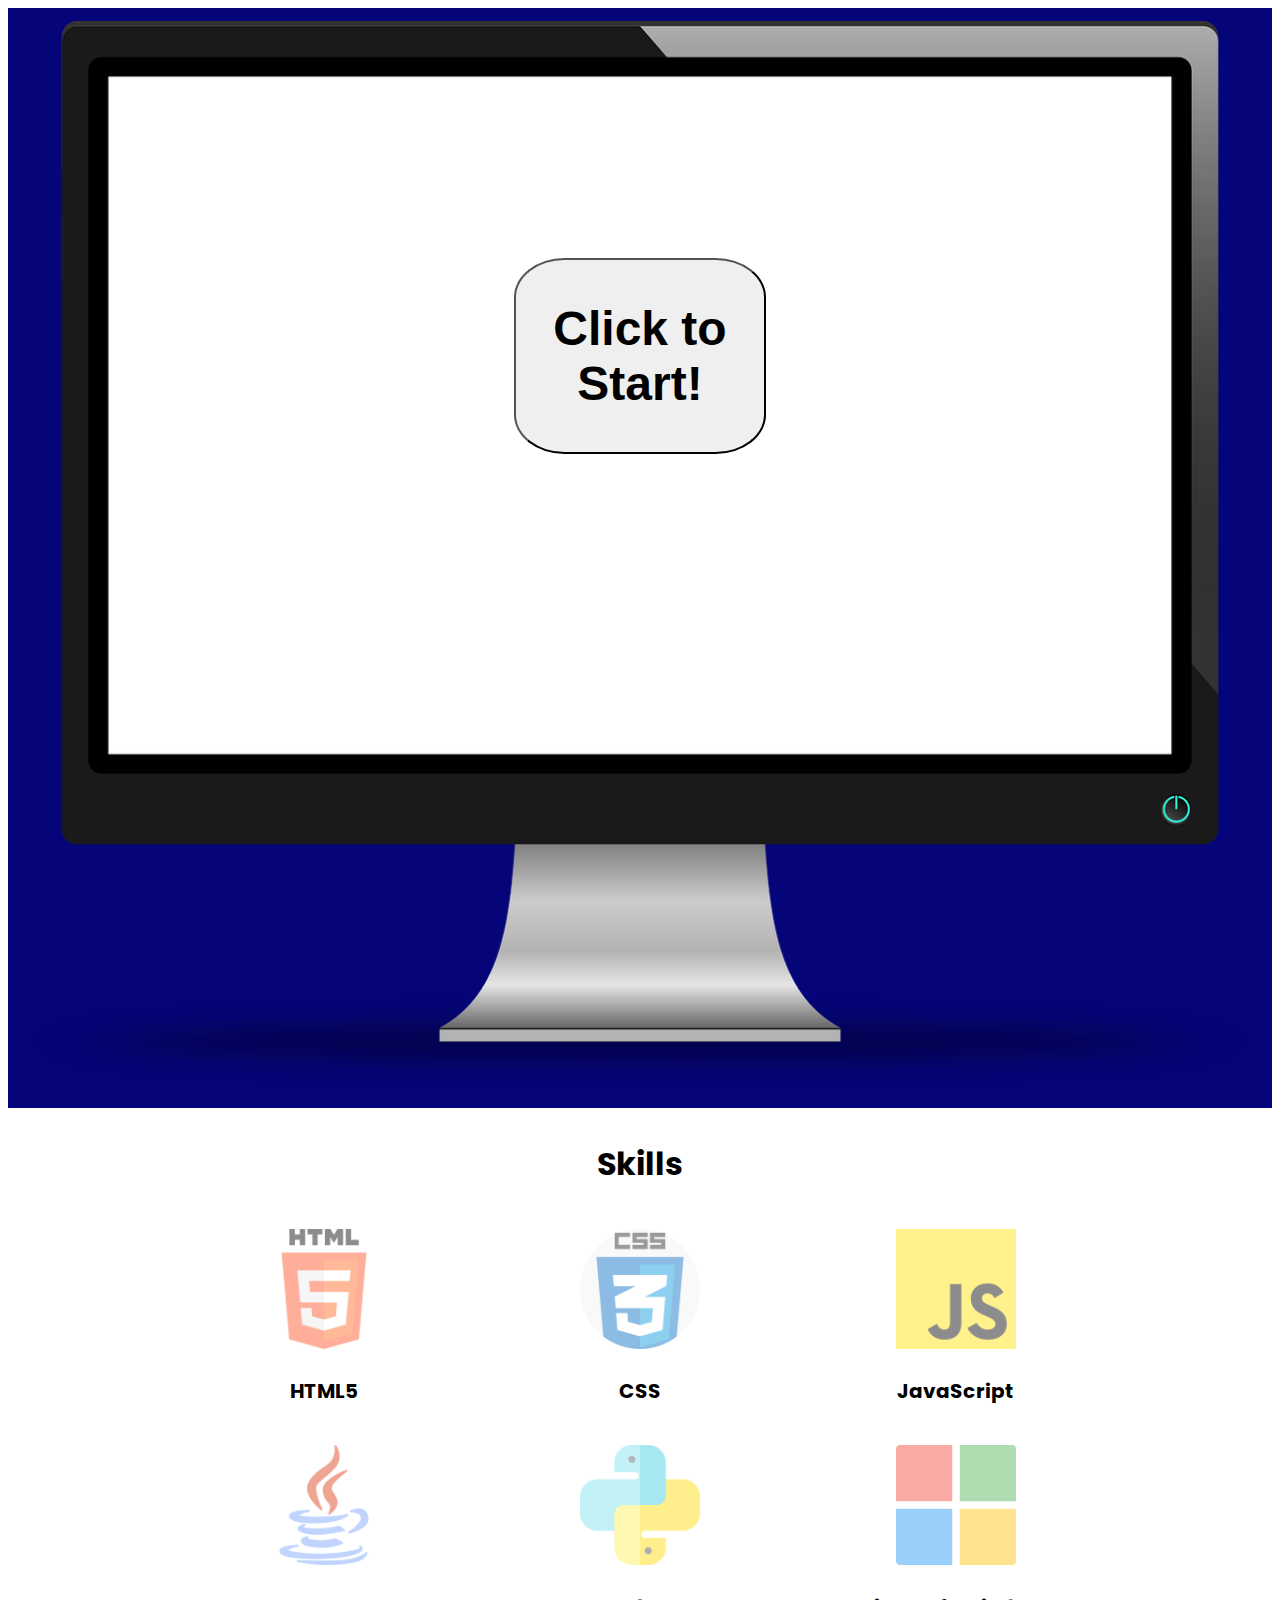
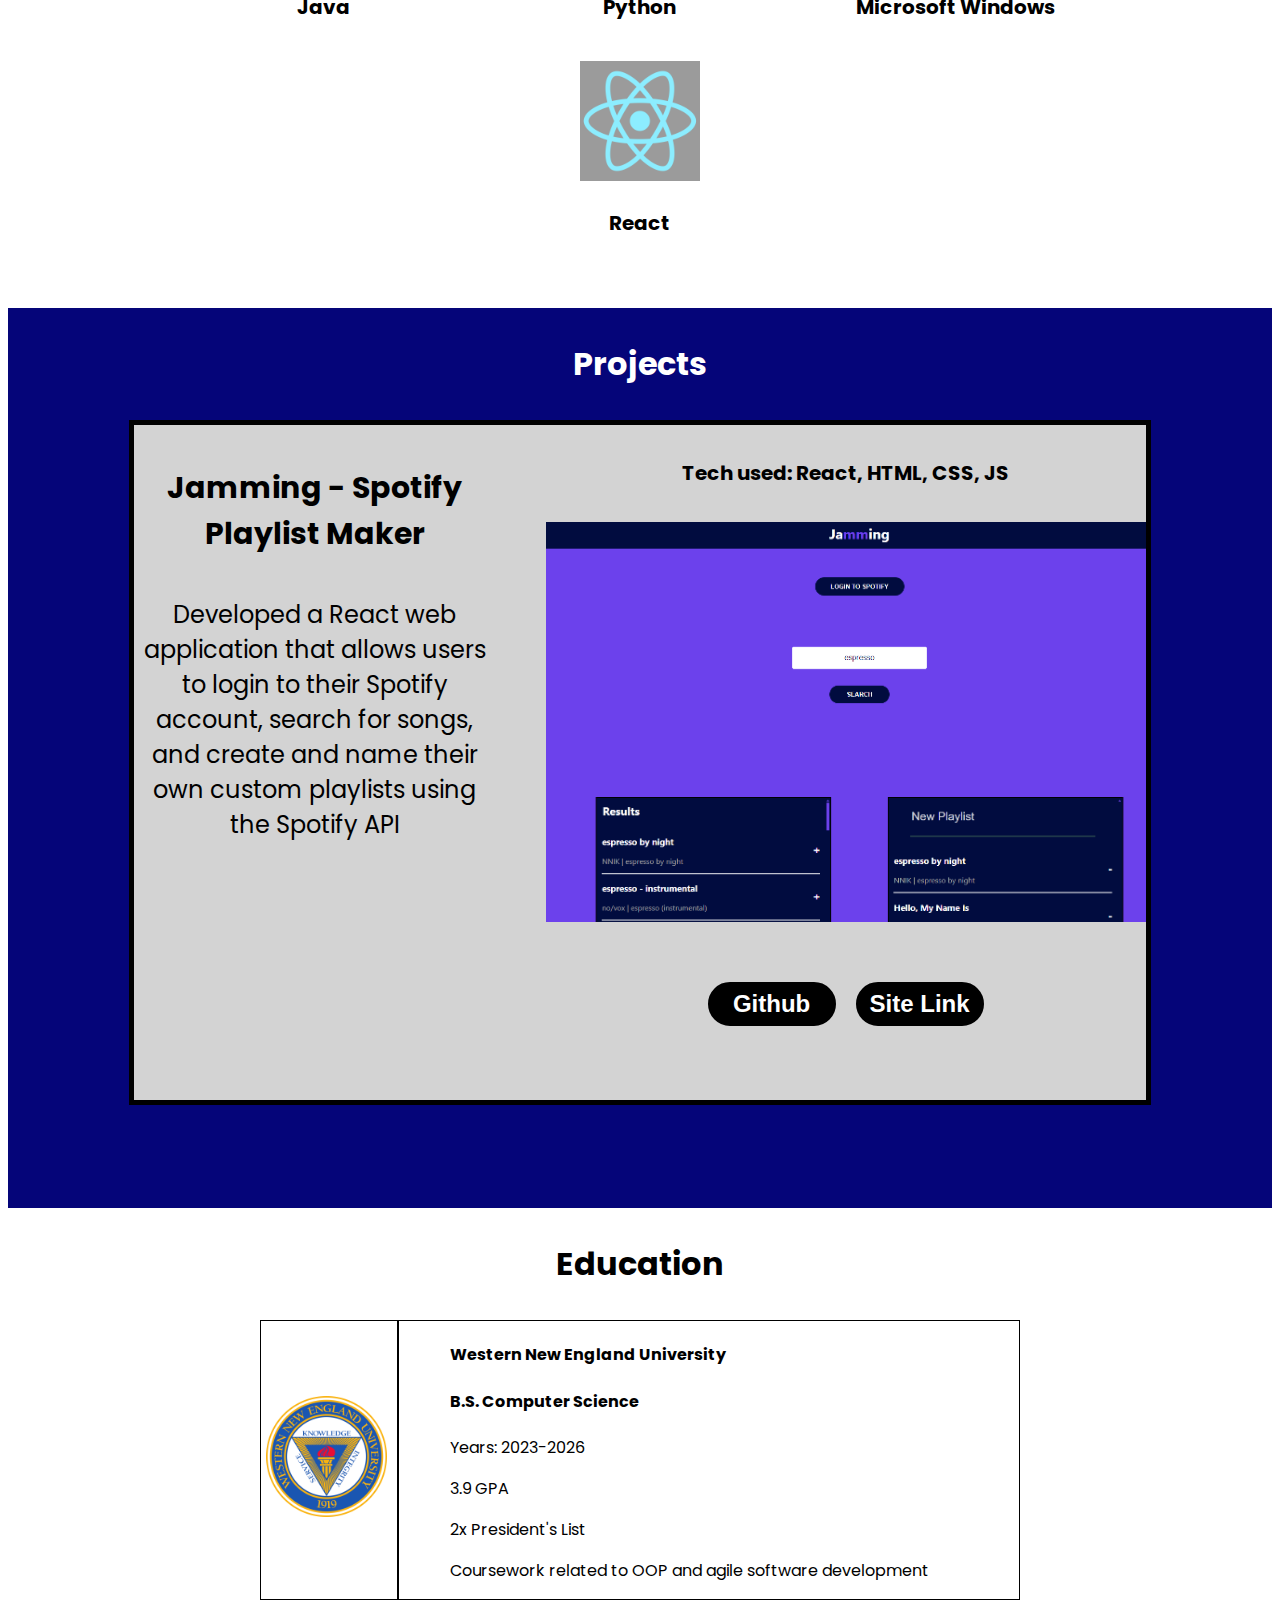
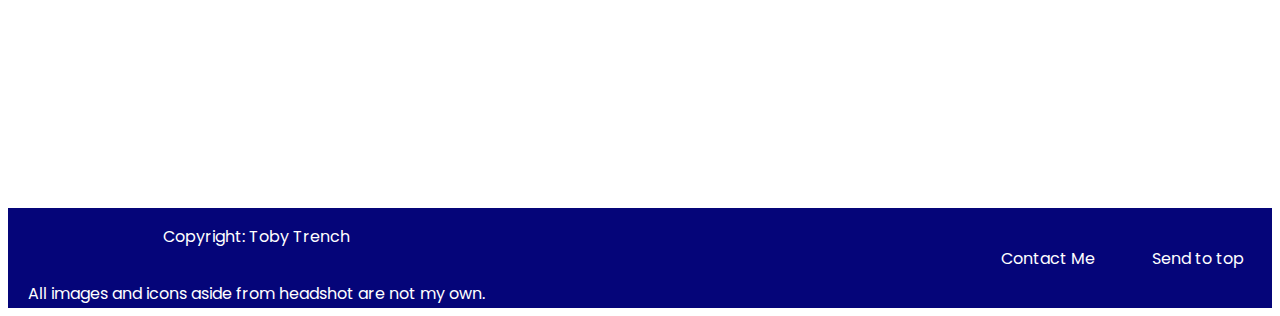
==== commit b26e35a0: "Add react skill" ====
--- a/index.html
+++ b/index.html
@@ -8,28 +8,26 @@
         <link href="https://fonts.googleapis.com/css2?family=Poppins:ital,wght@0,100;0,200;0,300;0,400;0,500;0,600;0,700;0,800;0,900;1,100;1,200;1,300;1,400;1,500;1,600;1,700;1,800;1,900&display=swap" rel="stylesheet">
     </head>
     <body>
-        <div id="screen-wrapper">
-            <header>
-                <nav id="nav-id">
-                    <ul>
-                        <li>About</li>
-                        <li><a href="#skills">Skills</a></li>
-                        <li><a href="#projects">Projects</a></li>
-                        <li><a href="#education">Education</a></li>
-                        <li><a href="./contact.html">Contact Me</a></li>
-                    </ul>
-                </nav>
-            </header>
-            <section id="about">
-                <button id="start-button">
-                    <h2>Click to Start!</h2>
-                </button>
-                <img id="headshot" src="./resources/assets/headshot_cropped.png">
-                <p id="p-tag">Hi! I'm <span id="name">Toby Trench</span>, currently a junior at Western New England University studying computer science in order to start my career as a software developer.
-                    I am frequently learning new technologies and skillsets and am always looking for ways to improve myself in all I do.
-                </p>
-            </section>
-        </div>
+        <header>
+            <nav id="nav-id">
+                <ul>
+                    <li>About</li>
+                    <li><a href="#skills">Skills</a></li>
+                    <li><a href="#projects">Projects</a></li>
+                    <li><a href="#education">Education</a></li>
+                    <li><a href="./contact.html">Contact Me</a></li>
+                </ul>
+            </nav>
+        </header>
+        <section id="about">
+            <button id="start-button">
+                <h2>Click to Start!</h2>
+            </button>
+            <img id="headshot" src="./resources/assets/headshot_cropped.png">
+            <p id="p-tag">Hi! I'm <span id="name">Toby Trench</span>, currently a junior at Western New England University studying computer science in order to start my career as a software developer.
+                I am frequently learning new technologies and skillsets and am always looking for ways to improve myself in all I do.
+            </p>
+        </section>
         <section id="skills">
             <div id="skill-section-wrapper">
                 <div>
@@ -59,6 +57,10 @@
                     <div class="skill">
                         <img class="logo" src="./resources/assets/microsoft_732221.png">
                         <p>Microsoft Windows</p>
+                    </div>
+                    <div class="skill">
+                        <img class="logo" src="./resources/assets/react.png">
+                        <p>React</p>
                     </div>
                 </div>
             </div>
@@ -110,7 +112,7 @@
                 <p>All images and icons aside from headshot are not my own.</p>
             </div>
             <div id="footer-right">
-                <p><a href="./contact.html">Contact Me</a></p>
+                <p>Contact Me</p>
                 <p><a href="#about">Send to top</a></p>
             </div>
         </footer>
--- a/resources/style.css
+++ b/resources/style.css
@@ -15,7 +15,7 @@
 nav{
     width: 100%;
     opacity: 0;
-    display: flex;
+    display: flex; /*change to flex JS*/
     justify-content: space-around;
     align-items: center;
     position: absolute;
@@ -74,16 +74,16 @@
 
 #name{
     color: #050579;
-    font-size: 1.6rem;
+    font-size: 26px;
 }
 
 #about p{
     opacity: 0;
-    width: 40%;
+    width: 50%;
     color: black;
     text-align: center;
     font-weight: bold;
-    font-size: 1.2rem;
+    font-size: 22px;
 }
 
 #start-button:hover{
@@ -96,43 +96,7 @@
     height: 20%;
     margin-top: 250px;
     font-size: 32px;
-    border-radius: 5rem;
-    background-color: black;
-    color: white;
-}
-
-@media only screen and (max-width: 1261px) {
-    #about{
-        background-image: url(./assets/phone-1315649_1280.png);
-        padding: 10%;
-    }
-
-    #start-button{
-        width: 40%;
-        height: 40%;
-        margin-top: 20rem;
-    }
-
-    nav{
-        margin-top: 10%;
-    }
-}
-
-@media only screen and (max-width: 820px){
-    #about{
-        background-image: url(./assets/phone-1315649_1280.png);
-        padding: 10%;
-    }
-
-    #start-button{
-        width: 40%;
-        height: 40%;
-        margin-top: 20rem;
-    }
-
-    nav{
-        margin-top: 6%;
-    }
+    border-radius: 20%;
 }
 
 /* Skills section*/
@@ -140,7 +104,7 @@
 #skills{
     text-align: center;
     width: 100%;
-    height: 600px;
+    height: 800px;
     display: flex;
     justify-content: center;
     align-content: center;
@@ -278,53 +242,6 @@
     height: 1px;
 }
 
-@media only screen and (max-width: 1200px){
-    .project{
-        width: 80%;
-        height: 75%;
-        background-color: lightgray;
-        color: black;
-        border: 5px solid black;
-        display: grid;
-        grid-template-rows: 60% 100% 10% 60% 100% 10%;
-        grid-template-columns: 100%;
-        row-gap: 1%;
-        text-align: center;
-        overflow-y: auto;
-    }
-
-    #grid-1{
-        grid-area: 1 / 1 / span 1 / span 1;
-    }
-
-    #grid-2{
-        grid-area: 2 / 1 / span 1 / span 1;
-    }
-
-    #grid-3{
-        grid-area: 3 / 1 / span 1 / span 1;
-    }
-
-    #grid-4{
-        grid-area: 4 / 1 / span 1 / span 1;
-    }
-
-    #grid-5{
-        grid-area: 5 / 1 / span 1 / span 1;
-    }
-
-    .project-text{
-        width: 90%;
-        margin: 0 3rem;
-        height: 100px;
-    }
-
-    .project-img{
-        width: 100%;
-    }
-
-}
-
 /*Education*/
 #education{
     height: 600px;
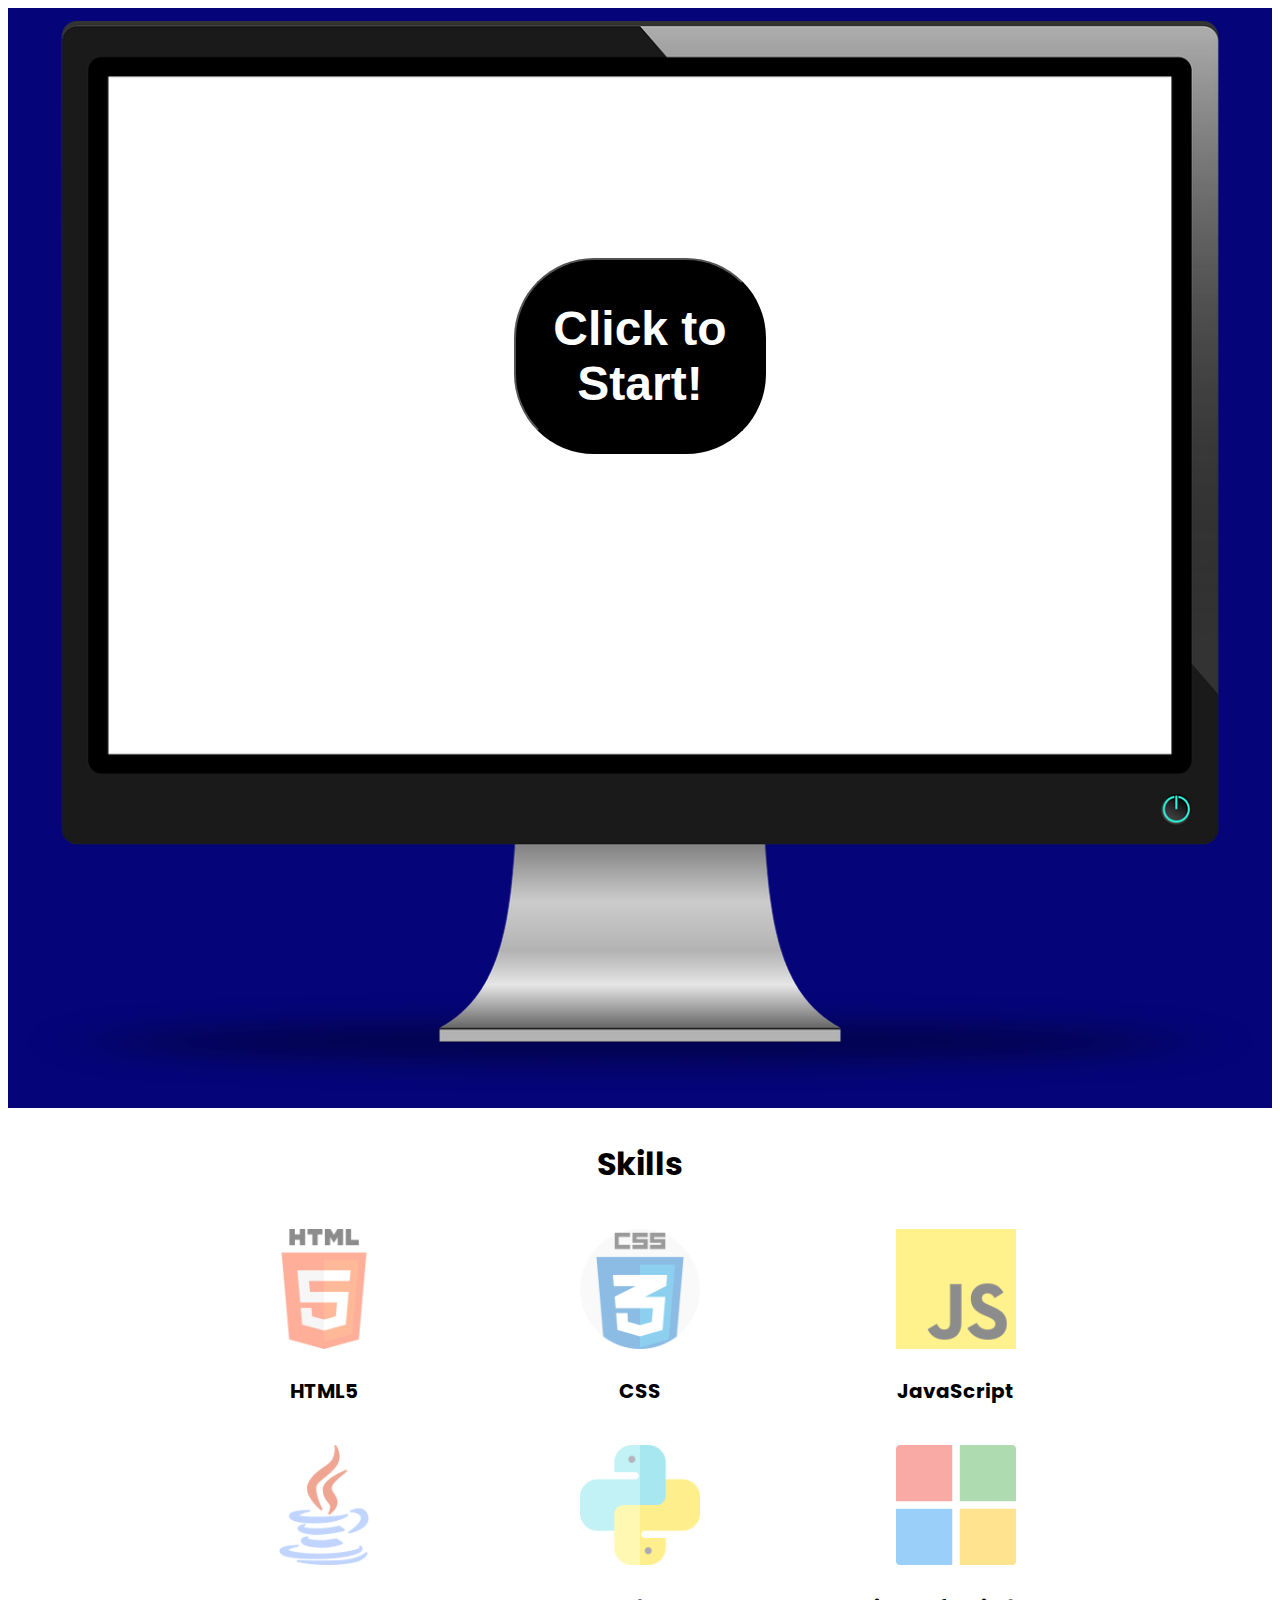
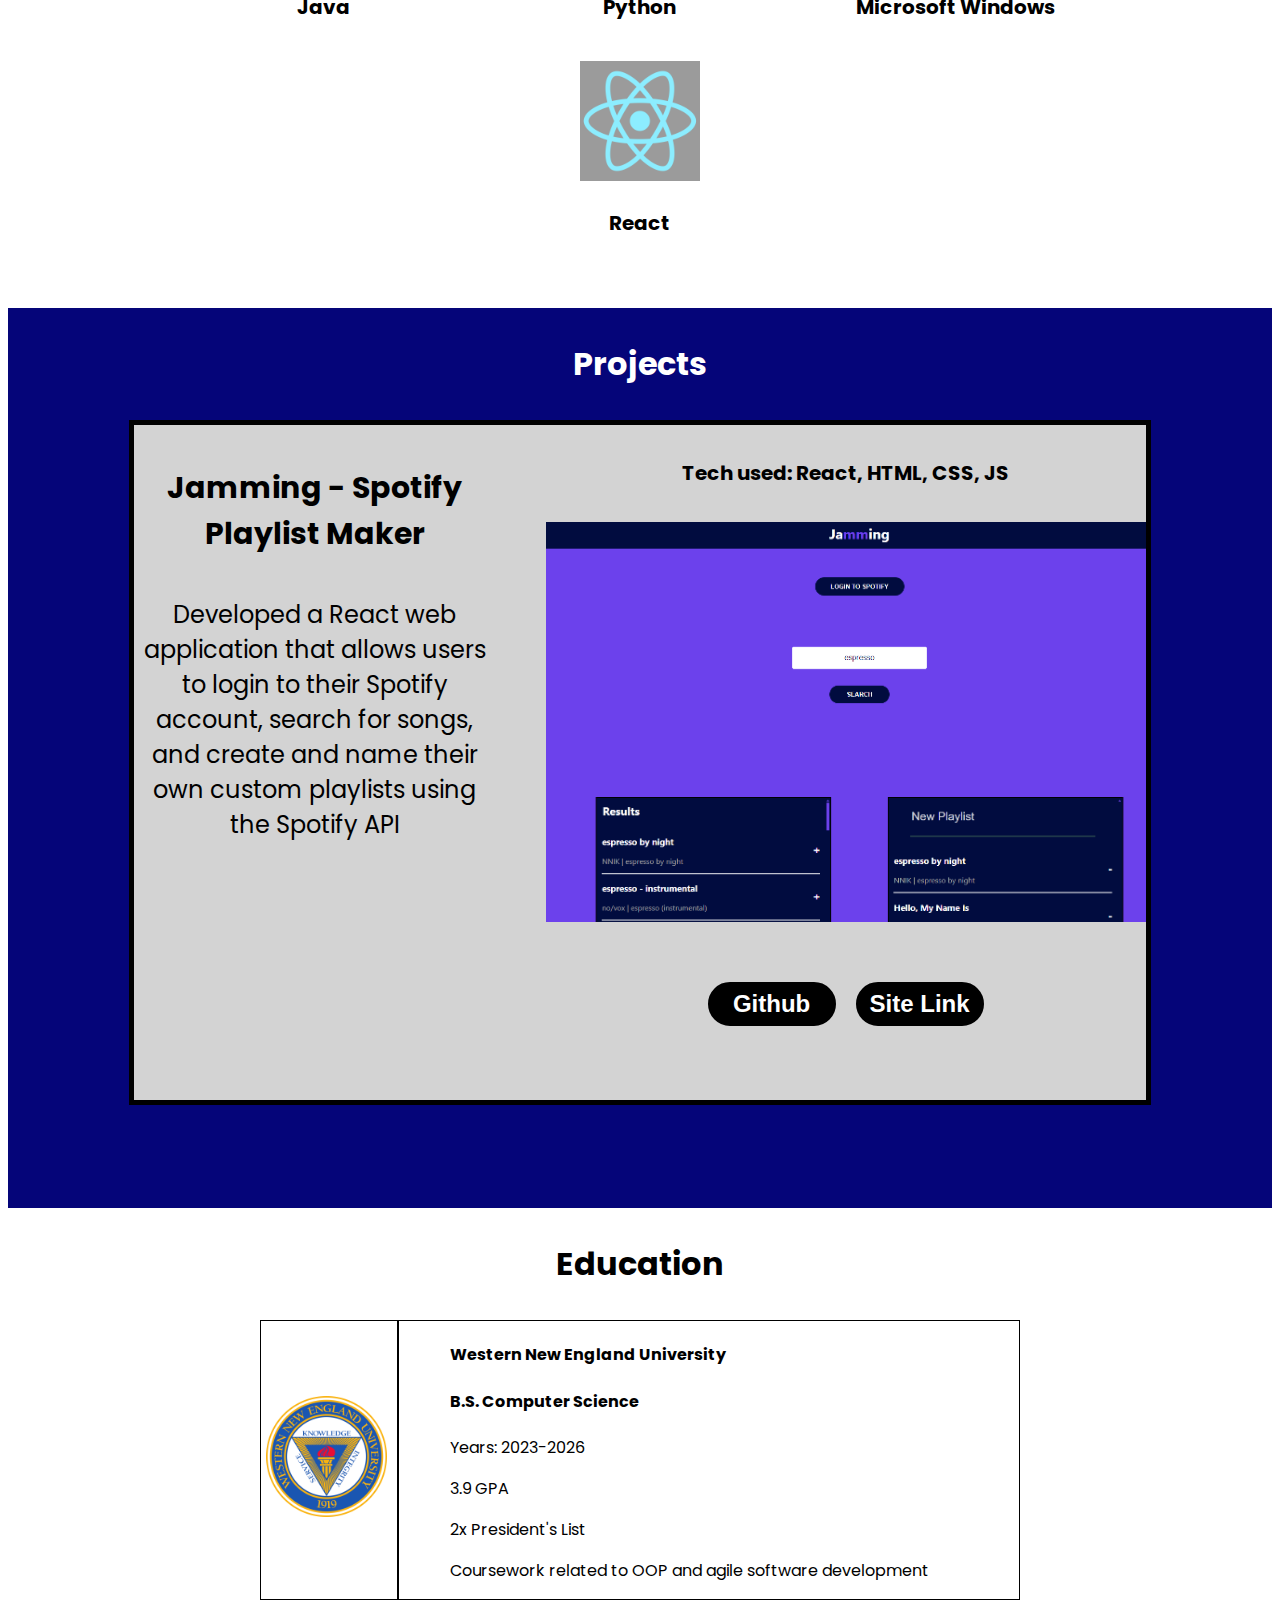
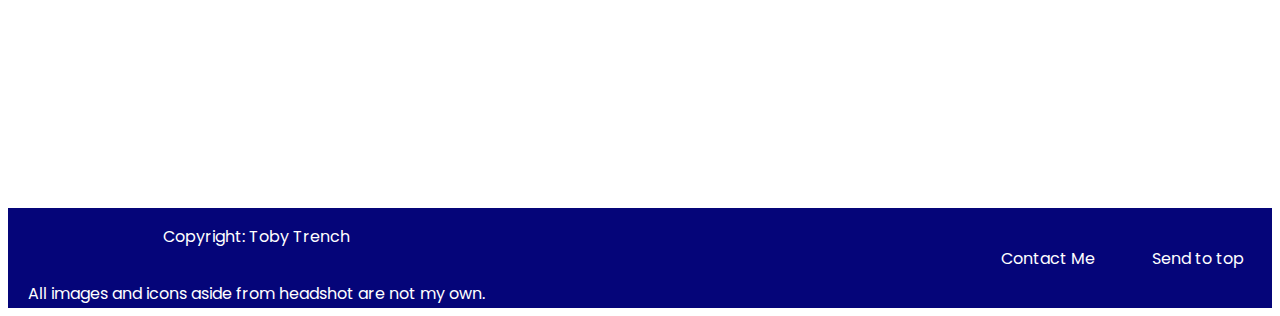
==== commit ce2fefbe: "Merge pull request #5 from TheDragonApple/react-logo" ====
--- a/index.html
+++ b/index.html
@@ -8,26 +8,28 @@
         <link href="https://fonts.googleapis.com/css2?family=Poppins:ital,wght@0,100;0,200;0,300;0,400;0,500;0,600;0,700;0,800;0,900;1,100;1,200;1,300;1,400;1,500;1,600;1,700;1,800;1,900&display=swap" rel="stylesheet">
     </head>
     <body>
-        <header>
-            <nav id="nav-id">
-                <ul>
-                    <li>About</li>
-                    <li><a href="#skills">Skills</a></li>
-                    <li><a href="#projects">Projects</a></li>
-                    <li><a href="#education">Education</a></li>
-                    <li><a href="./contact.html">Contact Me</a></li>
-                </ul>
-            </nav>
-        </header>
-        <section id="about">
-            <button id="start-button">
-                <h2>Click to Start!</h2>
-            </button>
-            <img id="headshot" src="./resources/assets/headshot_cropped.png">
-            <p id="p-tag">Hi! I'm <span id="name">Toby Trench</span>, currently a junior at Western New England University studying computer science in order to start my career as a software developer.
-                I am frequently learning new technologies and skillsets and am always looking for ways to improve myself in all I do.
-            </p>
-        </section>
+        <div id="screen-wrapper">
+            <header>
+                <nav id="nav-id">
+                    <ul>
+                        <li>About</li>
+                        <li><a href="#skills">Skills</a></li>
+                        <li><a href="#projects">Projects</a></li>
+                        <li><a href="#education">Education</a></li>
+                        <li><a href="./contact.html">Contact Me</a></li>
+                    </ul>
+                </nav>
+            </header>
+            <section id="about">
+                <button id="start-button">
+                    <h2>Click to Start!</h2>
+                </button>
+                <img id="headshot" src="./resources/assets/headshot_cropped.png">
+                <p id="p-tag">Hi! I'm <span id="name">Toby Trench</span>, currently a junior at Western New England University studying computer science in order to start my career as a software developer.
+                    I am frequently learning new technologies and skillsets and am always looking for ways to improve myself in all I do.
+                </p>
+            </section>
+        </div>
         <section id="skills">
             <div id="skill-section-wrapper">
                 <div>
@@ -112,7 +114,7 @@
                 <p>All images and icons aside from headshot are not my own.</p>
             </div>
             <div id="footer-right">
-                <p>Contact Me</p>
+                <p><a href="./contact.html">Contact Me</a></p>
                 <p><a href="#about">Send to top</a></p>
             </div>
         </footer>
--- a/resources/style.css
+++ b/resources/style.css
@@ -15,7 +15,7 @@
 nav{
     width: 100%;
     opacity: 0;
-    display: flex; /*change to flex JS*/
+    display: flex;
     justify-content: space-around;
     align-items: center;
     position: absolute;
@@ -74,16 +74,16 @@
 
 #name{
     color: #050579;
-    font-size: 26px;
+    font-size: 1.6rem;
 }
 
 #about p{
     opacity: 0;
-    width: 50%;
+    width: 40%;
     color: black;
     text-align: center;
     font-weight: bold;
-    font-size: 22px;
+    font-size: 1.2rem;
 }
 
 #start-button:hover{
@@ -96,7 +96,43 @@
     height: 20%;
     margin-top: 250px;
     font-size: 32px;
-    border-radius: 20%;
+    border-radius: 5rem;
+    background-color: black;
+    color: white;
+}
+
+@media only screen and (max-width: 1261px) {
+    #about{
+        background-image: url(./assets/phone-1315649_1280.png);
+        padding: 10%;
+    }
+
+    #start-button{
+        width: 40%;
+        height: 40%;
+        margin-top: 20rem;
+    }
+
+    nav{
+        margin-top: 10%;
+    }
+}
+
+@media only screen and (max-width: 820px){
+    #about{
+        background-image: url(./assets/phone-1315649_1280.png);
+        padding: 10%;
+    }
+
+    #start-button{
+        width: 40%;
+        height: 40%;
+        margin-top: 20rem;
+    }
+
+    nav{
+        margin-top: 6%;
+    }
 }
 
 /* Skills section*/
@@ -242,6 +278,53 @@
     height: 1px;
 }
 
+@media only screen and (max-width: 1200px){
+    .project{
+        width: 80%;
+        height: 75%;
+        background-color: lightgray;
+        color: black;
+        border: 5px solid black;
+        display: grid;
+        grid-template-rows: 60% 100% 10% 60% 100% 10%;
+        grid-template-columns: 100%;
+        row-gap: 1%;
+        text-align: center;
+        overflow-y: auto;
+    }
+
+    #grid-1{
+        grid-area: 1 / 1 / span 1 / span 1;
+    }
+
+    #grid-2{
+        grid-area: 2 / 1 / span 1 / span 1;
+    }
+
+    #grid-3{
+        grid-area: 3 / 1 / span 1 / span 1;
+    }
+
+    #grid-4{
+        grid-area: 4 / 1 / span 1 / span 1;
+    }
+
+    #grid-5{
+        grid-area: 5 / 1 / span 1 / span 1;
+    }
+
+    .project-text{
+        width: 90%;
+        margin: 0 3rem;
+        height: 100px;
+    }
+
+    .project-img{
+        width: 100%;
+    }
+
+}
+
 /*Education*/
 #education{
     height: 600px;
